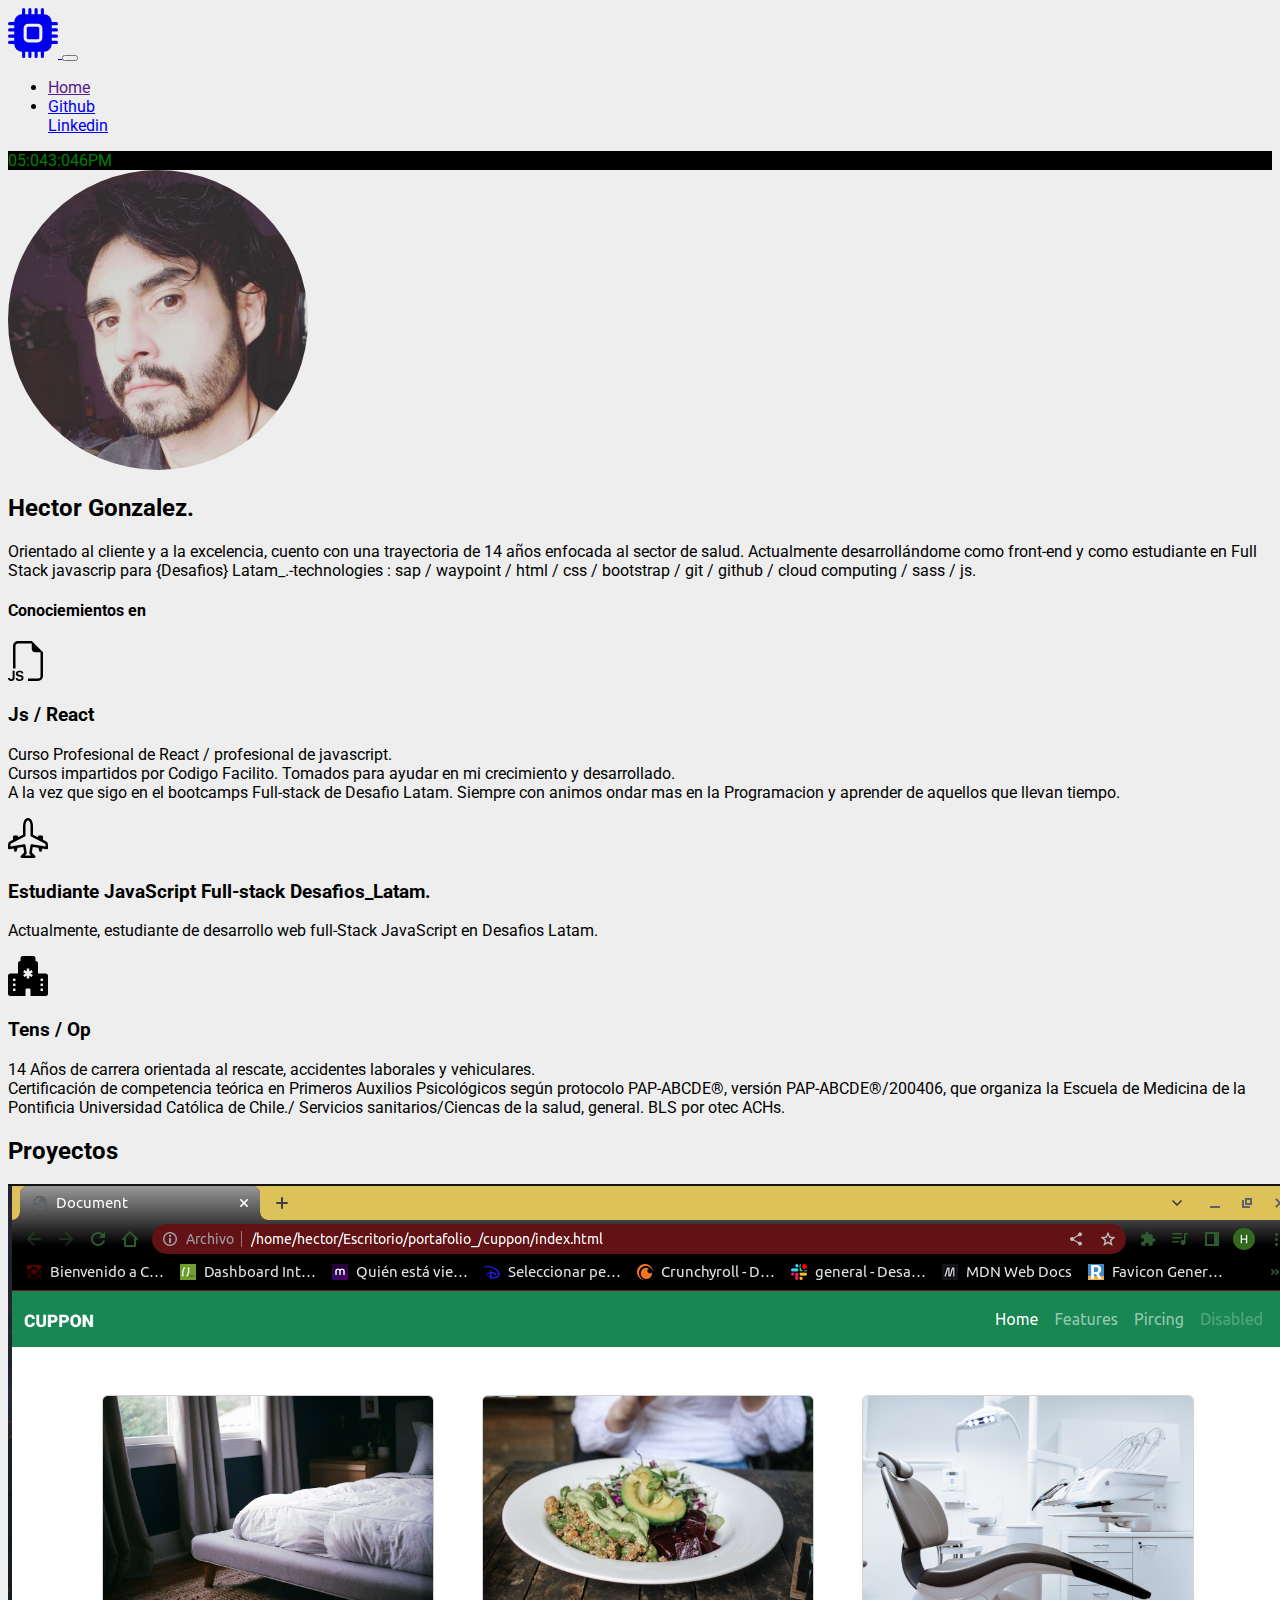
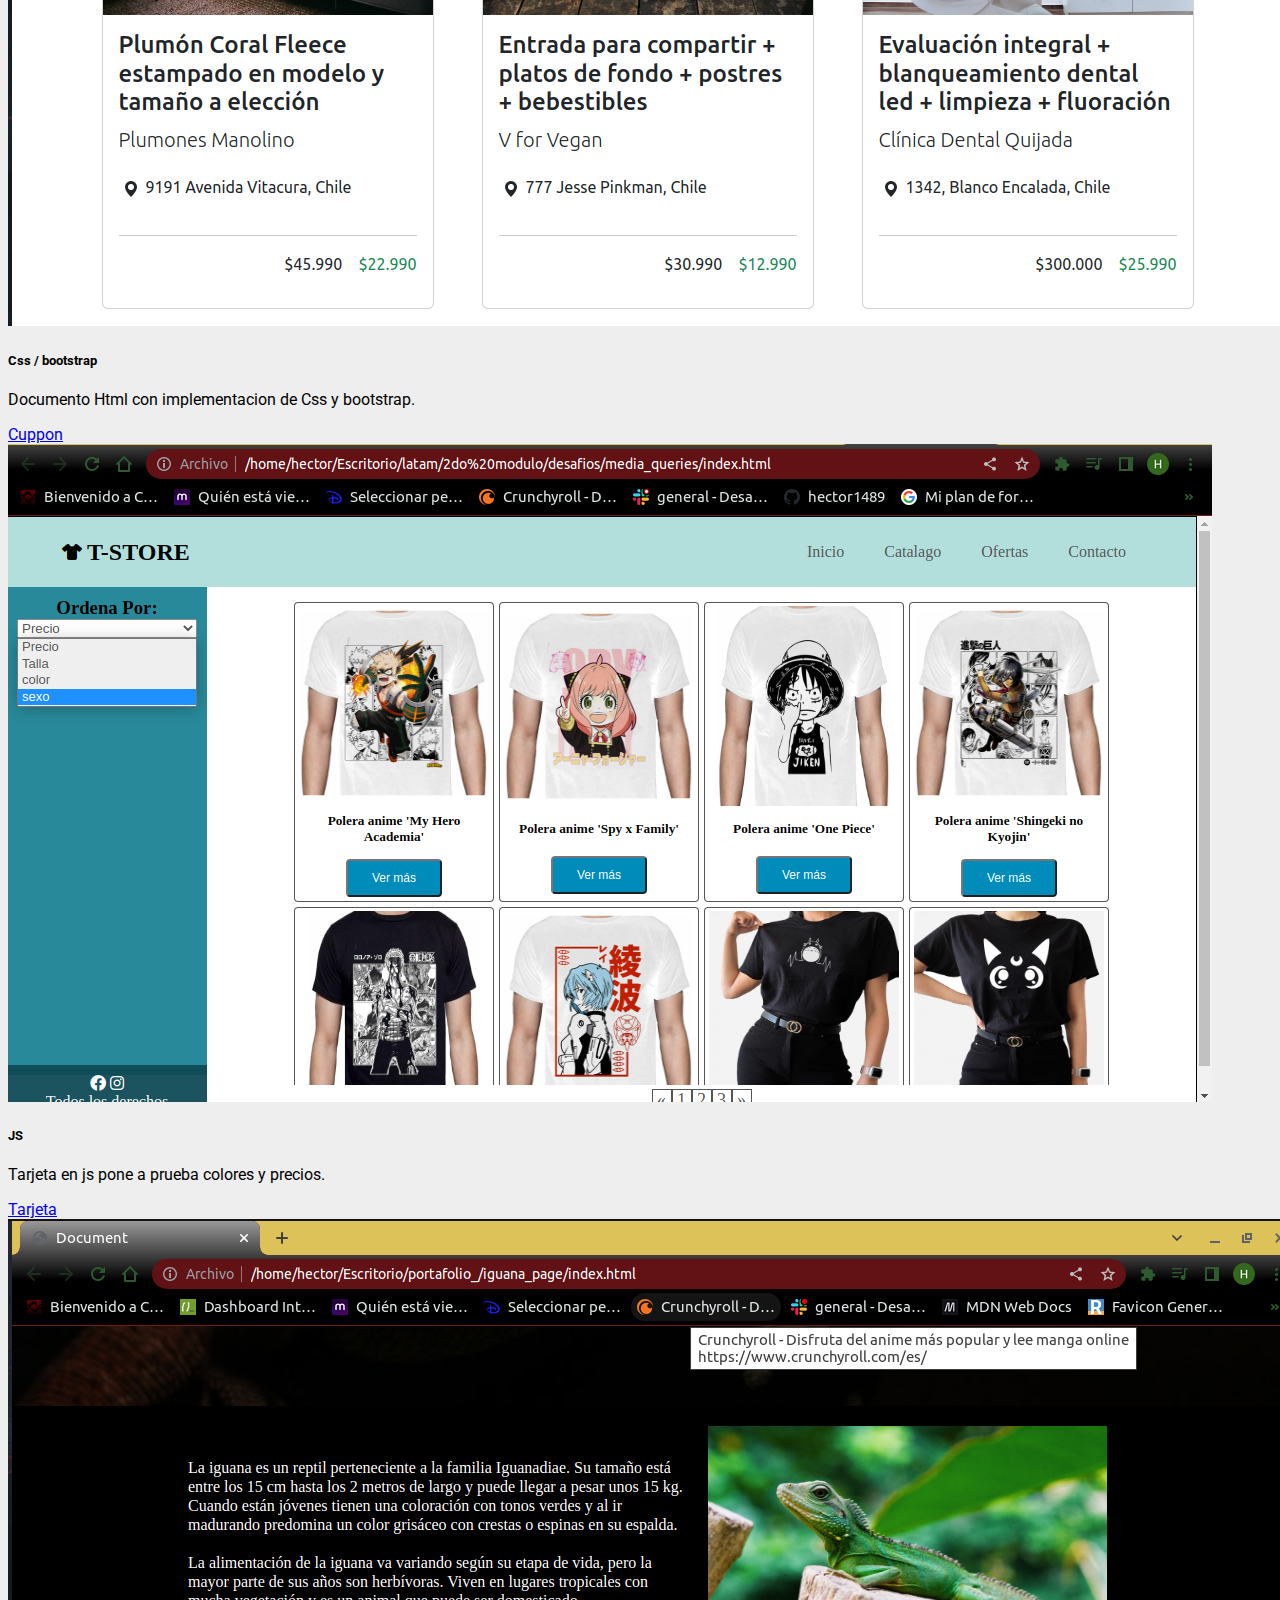
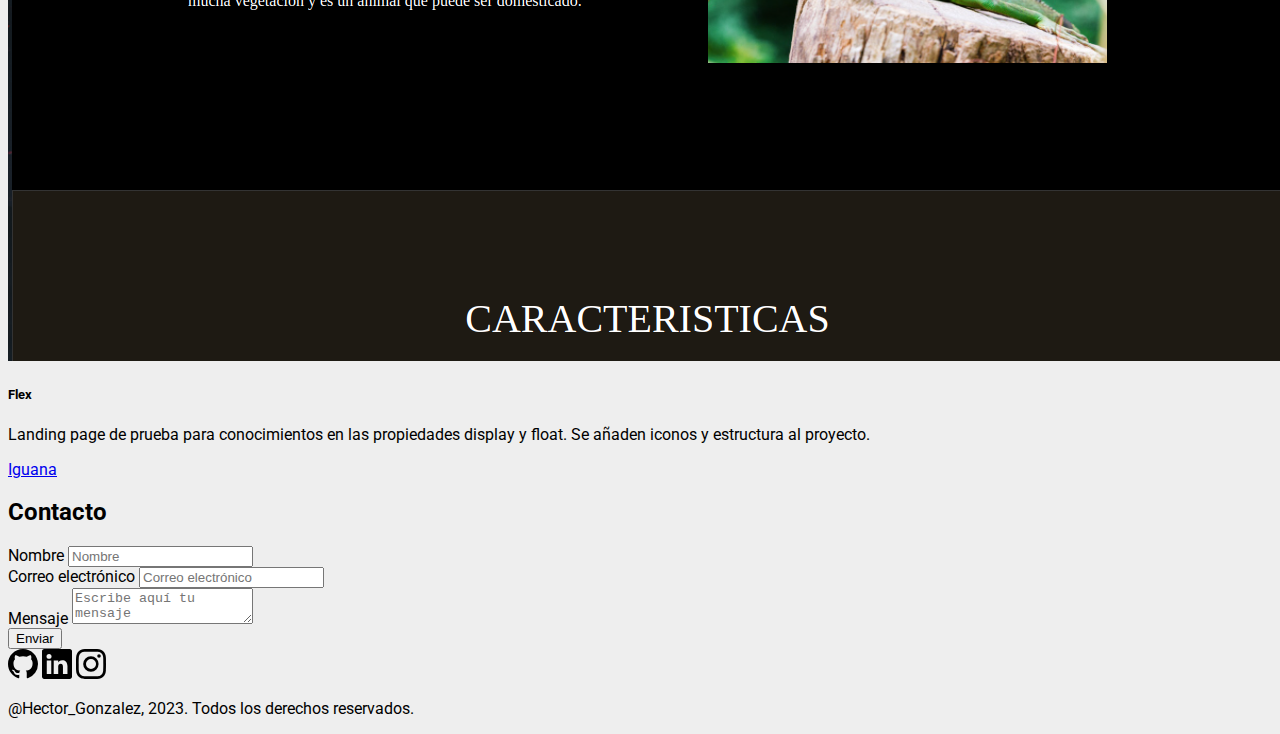
==== index.html @ 6814406b "actualizacion de portafolio" ====
<!DOCTYPE html>
<html lang="es">

<head>
    <meta charset="UTF-8">
    <meta name="viewport" content="width=device-width, initial-scale=1.0">
    <link href="https://fonts.googleapis.com/css2?family=Roboto:ital,wght@0,300;0,400;1,500&display=swap"
        rel="stylesheet">
    <link href="https://cdn.jsdelivr.net/npm/bootstrap@5.3.0-alpha3/dist/css/bootstrap.min.css" rel="stylesheet"
        integrity="sha384-KK94CHFLLe+nY2dmCWGMq91rCGa5gtU4mk92HdvYe+M/SXH301p5ILy+dN9+nJOZ" crossorigin="anonymous">
    <link rel="stylesheet" href="assets/css/style.css">
    <title>Portafolio</title>
</head>

<body>
    <nav class="navbar navbar-expand-lg navbar-dark bg-dark static-top">
        <div class="container-fluid">
            <a class="navbar-brand ps-4" href="#" alt="Code logo">
                <svg xmlns="http://www.w3.org/2000/svg" width="50" height="50" fill="currentColor" class="bi bi-cpu-fill" viewBox="0 0 16 16">
                    <path d="M6.5 6a.5.5 0 0 0-.5.5v3a.5.5 0 0 0 .5.5h3a.5.5 0 0 0 .5-.5v-3a.5.5 0 0 0-.5-.5h-3z"/>
                    <path d="M5.5.5a.5.5 0 0 0-1 0V2A2.5 2.5 0 0 0 2 4.5H.5a.5.5 0 0 0 0 1H2v1H.5a.5.5 0 0 0 0 1H2v1H.5a.5.5 0 0 0 0 1H2v1H.5a.5.5 0 0 0 0 1H2A2.5 2.5 0 0 0 4.5 14v1.5a.5.5 0 0 0 1 0V14h1v1.5a.5.5 0 0 0 1 0V14h1v1.5a.5.5 0 0 0 1 0V14h1v1.5a.5.5 0 0 0 1 0V14a2.5 2.5 0 0 0 2.5-2.5h1.5a.5.5 0 0 0 0-1H14v-1h1.5a.5.5 0 0 0 0-1H14v-1h1.5a.5.5 0 0 0 0-1H14v-1h1.5a.5.5 0 0 0 0-1H14A2.5 2.5 0 0 0 11.5 2V.5a.5.5 0 0 0-1 0V2h-1V.5a.5.5 0 0 0-1 0V2h-1V.5a.5.5 0 0 0-1 0V2h-1V.5zm1 4.5h3A1.5 1.5 0 0 1 11 6.5v3A1.5 1.5 0 0 1 9.5 11h-3A1.5 1.5 0 0 1 5 9.5v-3A1.5 1.5 0 0 1 6.5 5z"/>
                  </svg>
            </a>
            <button class="navbar-toggler" type="button" data-bs-toggle="collapse"
                data-bs-target="#navbarSupportedContent" aria-controls="navbarSupportedContent" aria-expanded="false"
                aria-label="Toggle navigation">
                <span class="navbar-toggler-icon"></span>
            </button>
            <div class="collapse navbar-collapse" id="navbarSupportedContent">
                <ul class="navbar-nav ms-auto mb-2 mb-lg-0 fs-5">
                    <li class="nav-item ">
                        <a class="nav-link text-light" aria-current="page" href="">Home</a>
                    </li>
                    <li class="nav-item">
                        <a class="nav-link text-light" target="_blank"
                            href="https://github.com/hector1489/hector1489.github.io">Github</a>
                    </li class="nav-item">
                    <a class="nav-link text-light" target="_blank"
                        href="https://www.linkedin.com/in/hector-gonzalez-6ab633256/">Linkedin</a>
                    </li>
                </ul>
            </div>
        </div>
    </nav>
    <!-- HEADER  -->
    <header class="text-ligth text-end">
        <section class="d-flex flex-row justify-content-center bg-black display-5">
            <div id="DigitalClock" class="Clock"></div>
        </section>
    </header>
    <!-- Content 1 -->
    <section id="About-me" class="container text-center my-5">
        <img class="avatar" src="/assets/img/foto1.jpg" alt="...">
        <h2 class="display-3 fw-bold my-4">Hector Gonzalez.</h2>
        <p class="my-4">
            Orientado al cliente y a la excelencia, cuento con una trayectoria de 14 años enfocada al sector de salud.
            Actualmente desarrollándome como front-end y como estudiante en Full Stack javascrip para {Desafios}
            Latam_.-technologies : sap / waypoint / html / css / bootstrap / git / github / cloud computing / sass / js.
        </p>
        <h4>Conociemientos en</h4>
        <div class="row my-5">
            <div class="col-12 col-md-4">
                <svg xmlns="http://www.w3.org/2000/svg" width="40" height="40" fill="currentColor" class="bi bi-filetype-js" viewBox="0 0 16 16">
                    <path fill-rule="evenodd" d="M14 4.5V14a2 2 0 0 1-2 2H8v-1h4a1 1 0 0 0 1-1V4.5h-2A1.5 1.5 0 0 1 9.5 3V1H4a1 1 0 0 0-1 1v9H2V2a2 2 0 0 1 2-2h5.5L14 4.5ZM3.186 15.29a1.176 1.176 0 0 1-.111-.449h.765a.578.578 0 0 0 .255.384c.07.049.153.087.249.114.095.028.202.041.319.041.164 0 .302-.023.413-.07a.559.559 0 0 0 .255-.193.507.507 0 0 0 .085-.29.387.387 0 0 0-.153-.326c-.101-.08-.255-.144-.462-.193l-.619-.143a1.72 1.72 0 0 1-.539-.214 1.001 1.001 0 0 1-.351-.367 1.068 1.068 0 0 1-.123-.524c0-.244.063-.457.19-.639.127-.181.303-.322.528-.422.224-.1.483-.149.776-.149.305 0 .564.05.78.152.216.102.383.239.5.41.12.17.186.359.2.566h-.75a.56.56 0 0 0-.12-.258.624.624 0 0 0-.247-.181.923.923 0 0 0-.369-.068c-.217 0-.388.05-.513.152a.472.472 0 0 0-.184.384c0 .121.048.22.143.3a.97.97 0 0 0 .405.175l.62.143c.218.05.406.12.566.211.16.09.285.21.375.358.09.148.135.335.135.56 0 .247-.063.466-.188.656a1.216 1.216 0 0 1-.539.439c-.234.105-.52.158-.858.158-.254 0-.476-.03-.665-.09a1.404 1.404 0 0 1-.478-.252 1.13 1.13 0 0 1-.29-.375Zm-3.104-.033A1.32 1.32 0 0 1 0 14.791h.765a.576.576 0 0 0 .073.27.499.499 0 0 0 .454.246c.19 0 .33-.055.422-.164.092-.11.138-.265.138-.466v-2.745h.79v2.725c0 .44-.119.774-.357 1.005-.236.23-.564.345-.984.345a1.59 1.59 0 0 1-.569-.094 1.145 1.145 0 0 1-.407-.266 1.14 1.14 0 0 1-.243-.39Z"/>
                  </svg>
                <h3 class="my-3 fw-bold">Js / React</h3>
                <p class="my-3">
                    Curso Profesional de React / profesional de javascript.
                    <br>
                    Cursos impartidos por Codigo Facilito. Tomados para ayudar en mi crecimiento y desarrollado.
                    <br>
                    A la vez que sigo en el bootcamps Full-stack de Desafio Latam. Siempre con animos ondar mas en la
                    Programacion y aprender de aquellos que llevan tiempo.
                </p>
            </div>
            <div class="col-12 col-md-4">
                <svg xmlns="http://www.w3.org/2000/svg" width="40" height="40" fill="currentColor" class="bi bi-airplane-engines" viewBox="0 0 16 16">
                    <path d="M8 0c-.787 0-1.292.592-1.572 1.151A4.347 4.347 0 0 0 6 3v3.691l-2 1V7.5a.5.5 0 0 0-.5-.5h-1a.5.5 0 0 0-.5.5v1.191l-1.17.585A1.5 1.5 0 0 0 0 10.618V12a.5.5 0 0 0 .582.493l1.631-.272.313.937a.5.5 0 0 0 .948 0l.405-1.214 2.21-.369.375 2.253-1.318 1.318A.5.5 0 0 0 5.5 16h5a.5.5 0 0 0 .354-.854l-1.318-1.318.375-2.253 2.21.369.405 1.214a.5.5 0 0 0 .948 0l.313-.937 1.63.272A.5.5 0 0 0 16 12v-1.382a1.5 1.5 0 0 0-.83-1.342L14 8.691V7.5a.5.5 0 0 0-.5-.5h-1a.5.5 0 0 0-.5.5v.191l-2-1V3c0-.568-.14-1.271-.428-1.849C9.292.591 8.787 0 8 0ZM7 3c0-.432.11-.979.322-1.401C7.542 1.159 7.787 1 8 1c.213 0 .458.158.678.599C8.889 2.02 9 2.569 9 3v4a.5.5 0 0 0 .276.447l5.448 2.724a.5.5 0 0 1 .276.447v.792l-5.418-.903a.5.5 0 0 0-.575.41l-.5 3a.5.5 0 0 0 .14.437l.646.646H6.707l.647-.646a.5.5 0 0 0 .14-.436l-.5-3a.5.5 0 0 0-.576-.411L1 11.41v-.792a.5.5 0 0 1 .276-.447l5.448-2.724A.5.5 0 0 0 7 7V3Z"/>
                  </svg>
                <h3 class="my-3 fw-bold">Estudiante JavaScript Full-stack Desafios_Latam.</h3>
                <p class="my-3">
                    Actualmente, estudiante de desarrollo web full-Stack JavaScript en Desafios Latam.
                </p>
            </div>
            <div class="col-12 col-md-4">
                <svg xmlns="http://www.w3.org/2000/svg" width="40" height="40" fill="currentColor" class="bi bi-hospital-fill" viewBox="0 0 16 16">
                    <path d="M6 0a1 1 0 0 0-1 1v1a1 1 0 0 0-1 1v4H1a1 1 0 0 0-1 1v7a1 1 0 0 0 1 1h6v-2.5a.5.5 0 0 1 .5-.5h1a.5.5 0 0 1 .5.5V16h6a1 1 0 0 0 1-1V8a1 1 0 0 0-1-1h-3V3a1 1 0 0 0-1-1V1a1 1 0 0 0-1-1H6Zm2.5 5.034v1.1l.953-.55.5.867L9 7l.953.55-.5.866-.953-.55v1.1h-1v-1.1l-.953.55-.5-.866L7 7l-.953-.55.5-.866.953.55v-1.1h1ZM2.25 9h.5a.25.25 0 0 1 .25.25v.5a.25.25 0 0 1-.25.25h-.5A.25.25 0 0 1 2 9.75v-.5A.25.25 0 0 1 2.25 9Zm0 2h.5a.25.25 0 0 1 .25.25v.5a.25.25 0 0 1-.25.25h-.5a.25.25 0 0 1-.25-.25v-.5a.25.25 0 0 1 .25-.25ZM2 13.25a.25.25 0 0 1 .25-.25h.5a.25.25 0 0 1 .25.25v.5a.25.25 0 0 1-.25.25h-.5a.25.25 0 0 1-.25-.25v-.5ZM13.25 9h.5a.25.25 0 0 1 .25.25v.5a.25.25 0 0 1-.25.25h-.5a.25.25 0 0 1-.25-.25v-.5a.25.25 0 0 1 .25-.25ZM13 11.25a.25.25 0 0 1 .25-.25h.5a.25.25 0 0 1 .25.25v.5a.25.25 0 0 1-.25.25h-.5a.25.25 0 0 1-.25-.25v-.5Zm.25 1.75h.5a.25.25 0 0 1 .25.25v.5a.25.25 0 0 1-.25.25h-.5a.25.25 0 0 1-.25-.25v-.5a.25.25 0 0 1 .25-.25Z"/>
                  </svg>
                <h3 class="my-3 fw-bold">Tens / Op</h3>
                <p class="my-3">
                    14 Años de carrera orientada al rescate, accidentes laborales y vehiculares.
                    <br>
                    Certificación de competencia teórica en
                    Primeros Auxilios Psicológicos según protocolo PAP-ABCDE®, versión PAP-ABCDE®/200406, que
                    organiza la Escuela de Medicina de la Pontificia Universidad Católica de Chile./ Servicios sanitarios/Ciencas de la salud,
                    general. BLS por otec ACHs.
                </p>
            </div>
        </div>
    </section>
    <!-- CONTENT 2 -->
    <section id="Personal-work" class="my-5 p-5 bg-black">
        <h2 class="display-4 fw-bold text-center text-light mb-3">Proyectos</h2>
        <div class="row">
            <div class="col-12 col-sm-4 py-2">
                <div class="card text-center">
                    <img src="assets/img/Captura desde 2023-02-01 21-04-52.png" class="card-img-top border"
                        alt="Html Cv">
                    <div class="card-body">
                        <h5 class="card-title fw-bold ">Css / bootstrap</h5>
                        <p class="card-text">
                            Documento Html con implementacion de Css y bootstrap.
                        </p>
                        <a href="https://github.com/hector1489/cuppon"
                            class="btn btn-dark btn-lg text-light btn-outline-secondary" tabindex="-1" role="button"
                            aria-disabled="true" target="_blank">
                        Cuppon
                        </a>
                    </div>
                </div>
            </div>
            <div class="col-12 col-sm-4 py-2">
                <div class="card text-center">
                    <img src="/assets/img/t.store.png" class="card-img-top border" alt="Bootstrap image">
                    <div class="card-body">
                        <h5 class="card-title fw-bold ">JS</h5>
                        <p class="card-text">
                            Tarjeta en js pone a prueba colores y precios.
                        </p>
                        <a href="#"
                            class="btn btn-dark btn-lg text-light btn-outline-secondary" tabindex="-1" role="button"
                            aria-disabled="true" target="_blank">
                            Tarjeta
                        </a>
                    </div>
                </div>
            </div>
            <div class="col-12 col-sm-4 py-2">
                <div class="card text-center">
                    <img src="assets/img/Captura desde 2023-02-01 21-06-30.png" class="card-img-top border"
                        alt="Iguana page">
                    <div class="card-body">
                        <h5 class="card-title fw-bold">
                            Flex</h5>
                        <p class="card-text">
                            Landing page de prueba para conocimientos en las propiedades display y float. Se añaden iconos y estructura al proyecto.
                        </p>
                        <a href="https://github.com/GustavoMoralesGa/iguanapage"
                            class="btn btn-dark btn-lg text-light btn-outline-secondary" tabindex="-1" role="button"
                            aria-disabled="true" target="_blank">
                            Iguana
                        </a>
                    </div>
                </div>
            </div>
        </div>
    </section>
    <!-- CONTENT 3 -->
    <section class="container my-5">
        <h2 class="display-4 fw-bold text-center my-4">Contacto</h2>
        <form>
            <div class="form-group mb-4">
                <label class="mb-2">Nombre</label>
                <input class="form-control" placeholder="Nombre">
            </div>
            <div class="form-group mb-4">
                <label class="mb-2">Correo electrónico</label>
                <input class="form-control" placeholder="Correo electrónico" />
            </div>
            <div class="form-group">
                <label class="mb-2">Mensaje</label>
                <textarea class="form-control" placeholder="Escribe aquí tu mensaje"></textarea>
            </div>
            <div class="my-3 text-end">
                <button class="btn btn-lg btn-dark text-light btn-outline-secondary">Enviar</button>
            </div>
        </form>
        <!--Links-->
        <div class="fa-3x text-center color-dark">
            <a class="social-icon pe-2" href="https://github.com/hector1489/hector1489.github.io" target="_blank">
                <svg xmlns="http://www.w3.org/2000/svg" width="30" height="30" fill="currentColor" class="bi bi-github" viewBox="0 0 16 16">
                    <path d="M8 0C3.58 0 0 3.58 0 8c0 3.54 2.29 6.53 5.47 7.59.4.07.55-.17.55-.38 0-.19-.01-.82-.01-1.49-2.01.37-2.53-.49-2.69-.94-.09-.23-.48-.94-.82-1.13-.28-.15-.68-.52-.01-.53.63-.01 1.08.58 1.23.82.72 1.21 1.87.87 2.33.66.07-.52.28-.87.51-1.07-1.78-.2-3.64-.89-3.64-3.95 0-.87.31-1.59.82-2.15-.08-.2-.36-1.02.08-2.12 0 0 .67-.21 2.2.82.64-.18 1.32-.27 2-.27.68 0 1.36.09 2 .27 1.53-1.04 2.2-.82 2.2-.82.44 1.1.16 1.92.08 2.12.51.56.82 1.27.82 2.15 0 3.07-1.87 3.75-3.65 3.95.29.25.54.73.54 1.48 0 1.07-.01 1.93-.01 2.2 0 .21.15.46.55.38A8.012 8.012 0 0 0 16 8c0-4.42-3.58-8-8-8z"/>
                  </svg>
            </a>
            <a class="social-icon ps-2" href="https://www.linkedin.com/in/hector-gonzalez-6ab633256/" target="_blank">
                <svg xmlns="http://www.w3.org/2000/svg" width="30" height="30" fill="currentColor" class="bi bi-linkedin" viewBox="0 0 16 16">
                    <path d="M0 1.146C0 .513.526 0 1.175 0h13.65C15.474 0 16 .513 16 1.146v13.708c0 .633-.526 1.146-1.175 1.146H1.175C.526 16 0 15.487 0 14.854V1.146zm4.943 12.248V6.169H2.542v7.225h2.401zm-1.2-8.212c.837 0 1.358-.554 1.358-1.248-.015-.709-.52-1.248-1.342-1.248-.822 0-1.359.54-1.359 1.248 0 .694.521 1.248 1.327 1.248h.016zm4.908 8.212V9.359c0-.216.016-.432.08-.586.173-.431.568-.878 1.232-.878.869 0 1.216.662 1.216 1.634v3.865h2.401V9.25c0-2.22-1.184-3.252-2.764-3.252-1.274 0-1.845.7-2.165 1.193v.025h-.016a5.54 5.54 0 0 1 .016-.025V6.169h-2.4c.03.678 0 7.225 0 7.225h2.4z"/>
                  </svg>
            </a>
            <a class="social-icon ps-2" href="https://www.instagram.com/agratbatmalath/" target="_blank">
                <svg xmlns="http://www.w3.org/2000/svg" width="30" height="30" fill="currentColor" class="bi bi-instagram" viewBox="0 0 16 16">
                    <path d="M8 0C5.829 0 5.556.01 4.703.048 3.85.088 3.269.222 2.76.42a3.917 3.917 0 0 0-1.417.923A3.927 3.927 0 0 0 .42 2.76C.222 3.268.087 3.85.048 4.7.01 5.555 0 5.827 0 8.001c0 2.172.01 2.444.048 3.297.04.852.174 1.433.372 1.942.205.526.478.972.923 1.417.444.445.89.719 1.416.923.51.198 1.09.333 1.942.372C5.555 15.99 5.827 16 8 16s2.444-.01 3.298-.048c.851-.04 1.434-.174 1.943-.372a3.916 3.916 0 0 0 1.416-.923c.445-.445.718-.891.923-1.417.197-.509.332-1.09.372-1.942C15.99 10.445 16 10.173 16 8s-.01-2.445-.048-3.299c-.04-.851-.175-1.433-.372-1.941a3.926 3.926 0 0 0-.923-1.417A3.911 3.911 0 0 0 13.24.42c-.51-.198-1.092-.333-1.943-.372C10.443.01 10.172 0 7.998 0h.003zm-.717 1.442h.718c2.136 0 2.389.007 3.232.046.78.035 1.204.166 1.486.275.373.145.64.319.92.599.28.28.453.546.598.92.11.281.24.705.275 1.485.039.843.047 1.096.047 3.231s-.008 2.389-.047 3.232c-.035.78-.166 1.203-.275 1.485a2.47 2.47 0 0 1-.599.919c-.28.28-.546.453-.92.598-.28.11-.704.24-1.485.276-.843.038-1.096.047-3.232.047s-2.39-.009-3.233-.047c-.78-.036-1.203-.166-1.485-.276a2.478 2.478 0 0 1-.92-.598 2.48 2.48 0 0 1-.6-.92c-.109-.281-.24-.705-.275-1.485-.038-.843-.046-1.096-.046-3.233 0-2.136.008-2.388.046-3.231.036-.78.166-1.204.276-1.486.145-.373.319-.64.599-.92.28-.28.546-.453.92-.598.282-.11.705-.24 1.485-.276.738-.034 1.024-.044 2.515-.045v.002zm4.988 1.328a.96.96 0 1 0 0 1.92.96.96 0 0 0 0-1.92zm-4.27 1.122a4.109 4.109 0 1 0 0 8.217 4.109 4.109 0 0 0 0-8.217zm0 1.441a2.667 2.667 0 1 1 0 5.334 2.667 2.667 0 0 1 0-5.334z"/>
                  </svg>
            </a>
        </div>
    </section>
    <!-- FOOTER -->
    <footer class="bg-dark text-center text-light p-4">
        <p class="mb-0">@Hector_Gonzalez, 2023. Todos los derechos reservados.</p>
    </footer>
    <!-- script js -->
    <script src="assets/js/main.js"></script>
</body>





</html>
---- assets/css/style.css ----
body {
    font-family: 'Roboto', sans-serif;
    background-color: rgb(238, 238, 238);
}

/* HEADER */
.Clock {
    color: green;
    background-color: black;
}
.social-icon {
    color: black;
    transition: color 0.2s;
    text-decoration: none;
}

.social-icon:hover {
    color: #6771ca;
}
.avatar {
    width: 300px;
    height: 300px;
    border-radius: 50%;
}
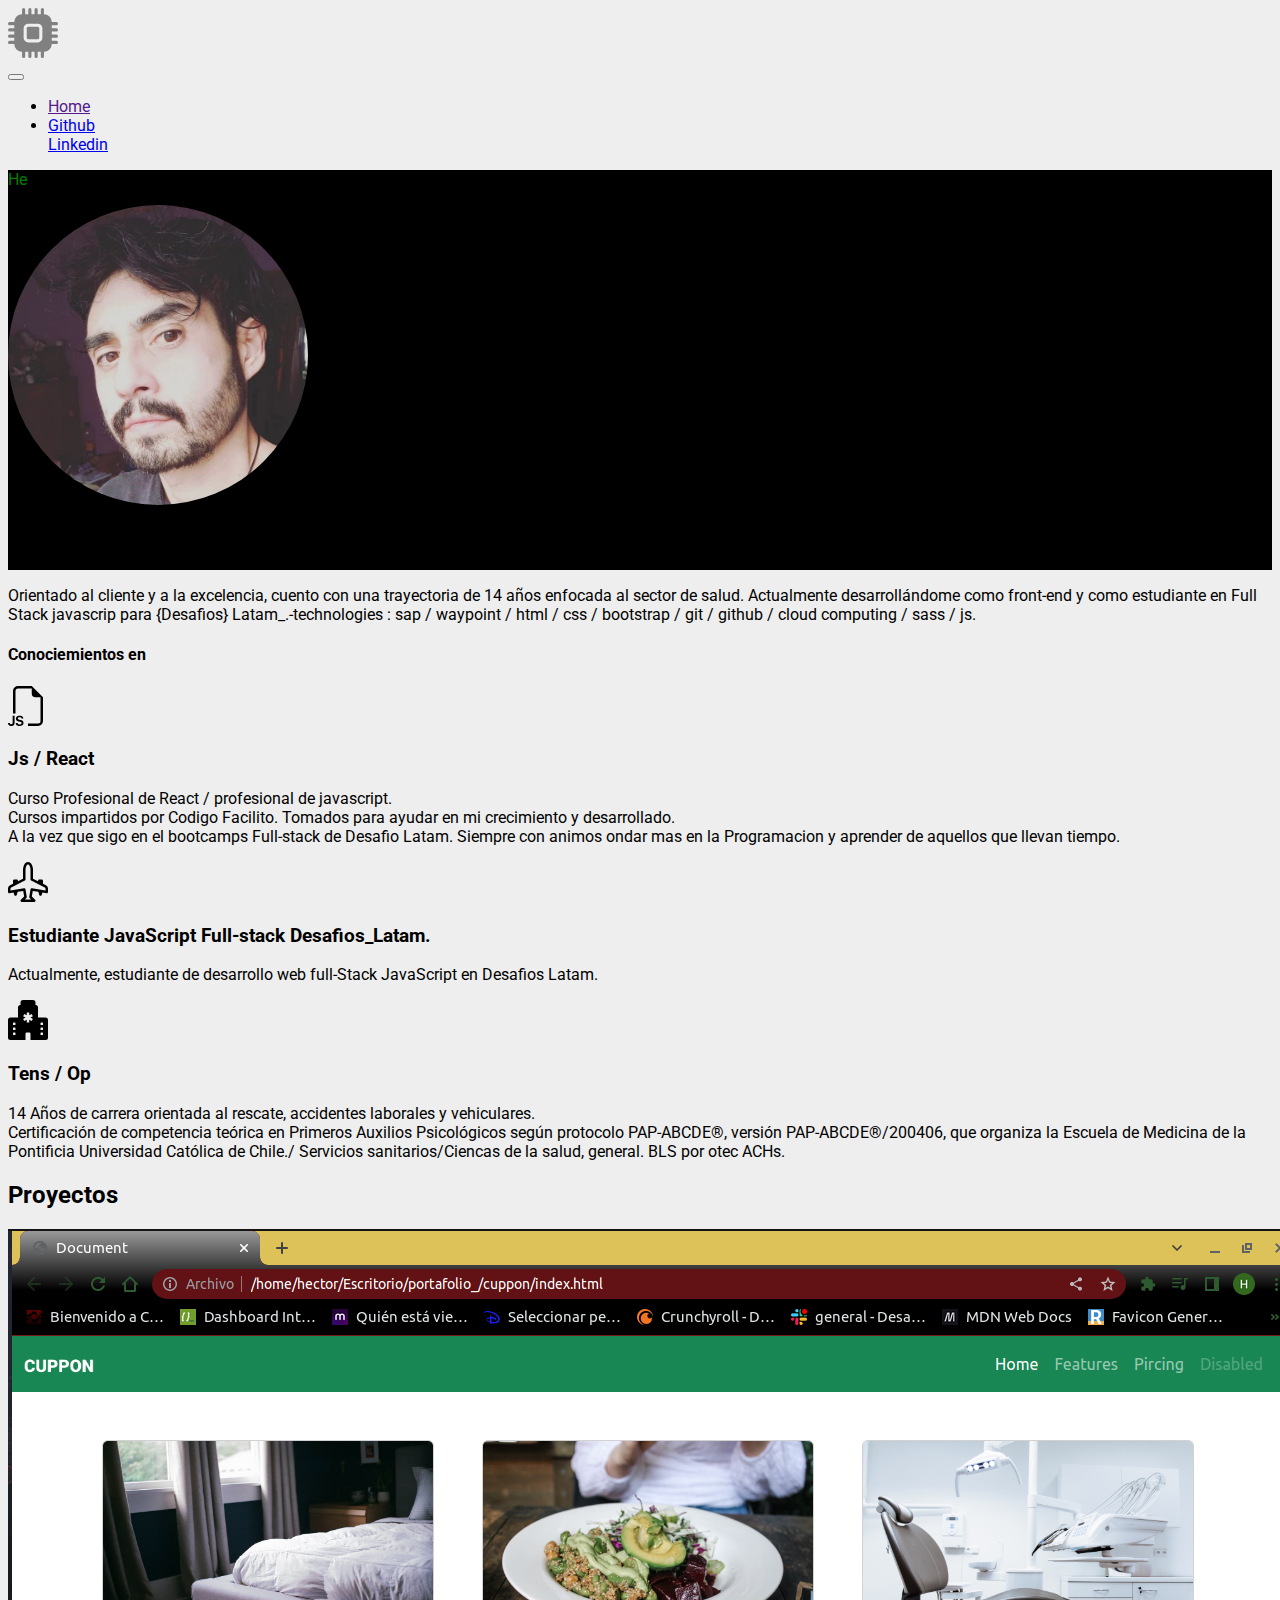
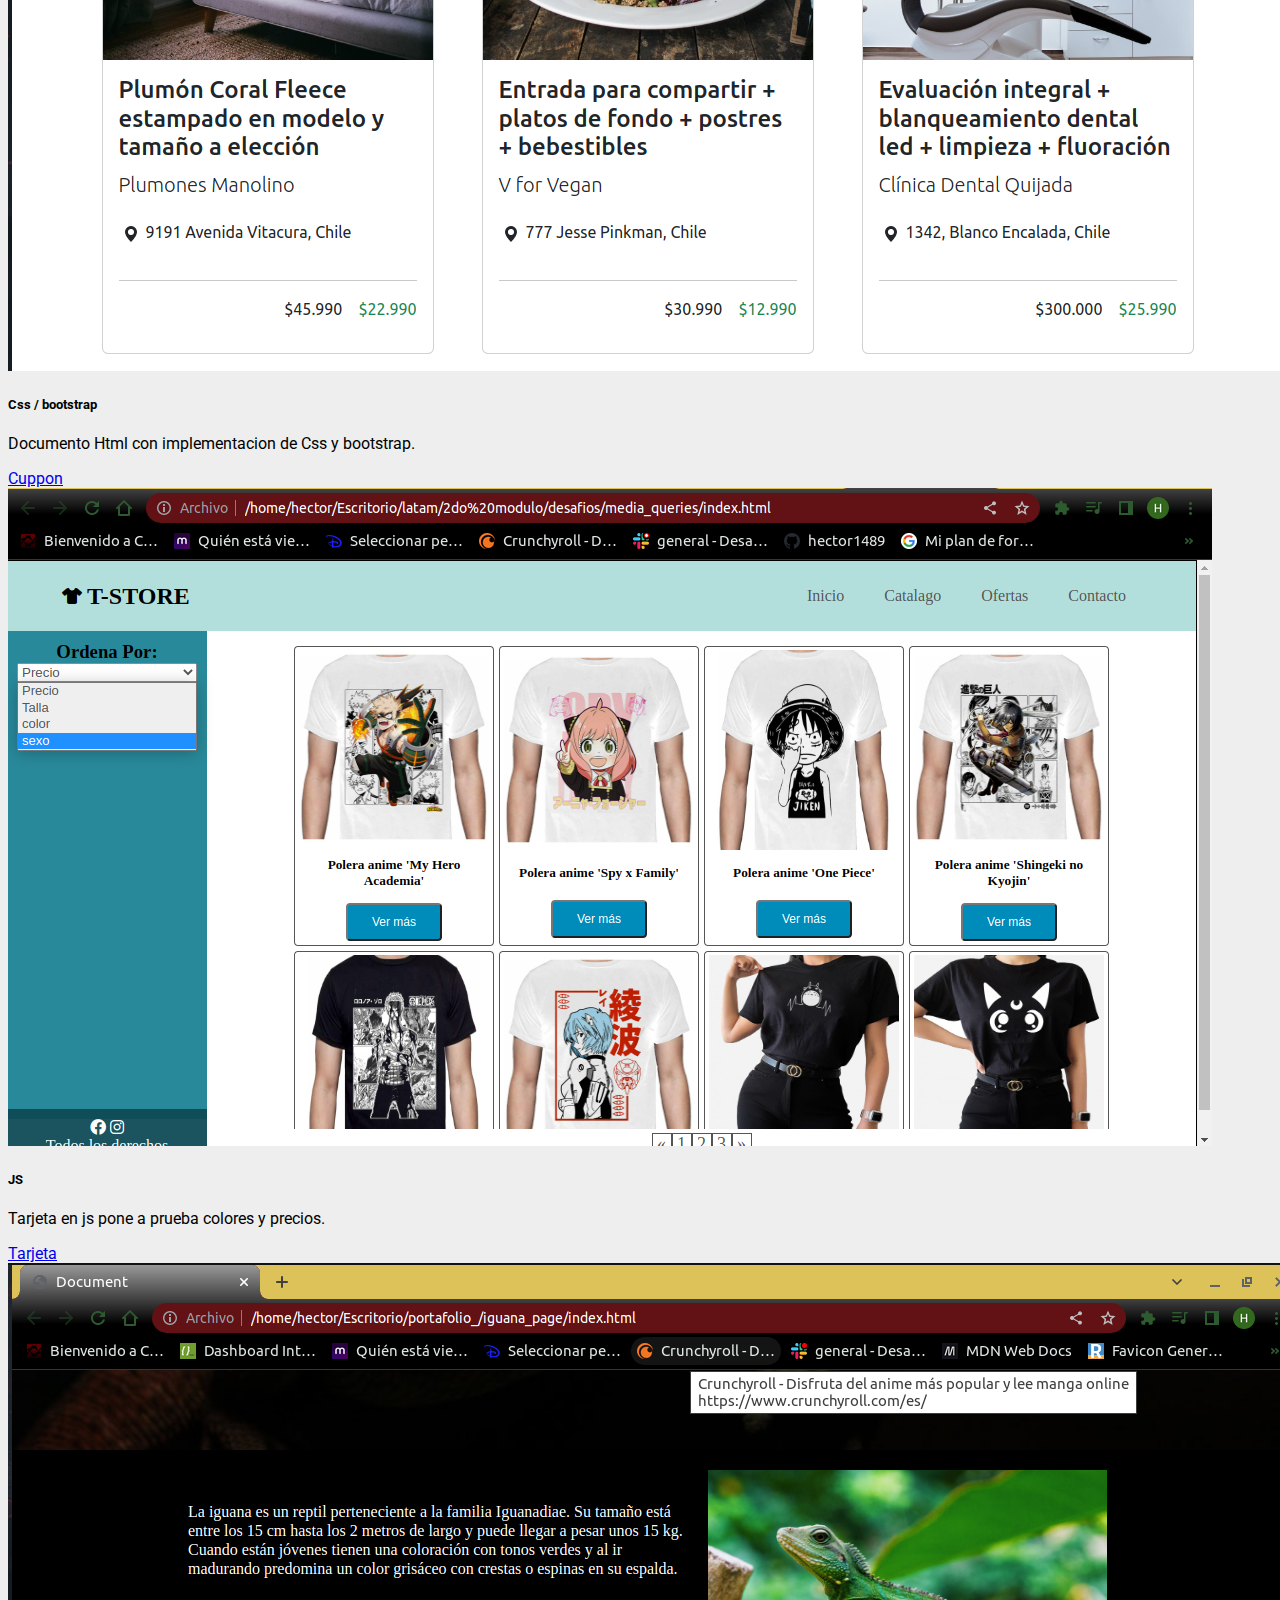
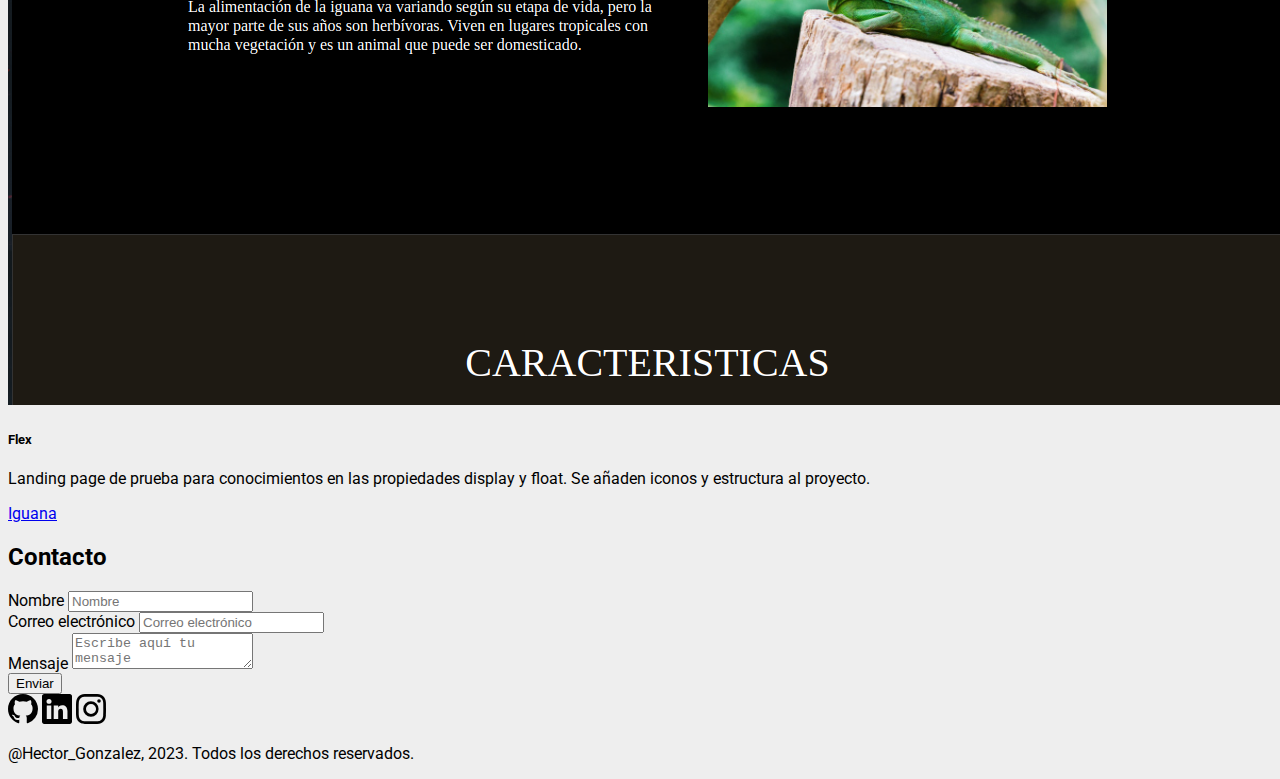
==== commit 9a101a02: "actualizacion2" ====
--- a/index.html
+++ b/index.html
@@ -8,6 +8,7 @@
         rel="stylesheet">
     <link href="https://cdn.jsdelivr.net/npm/bootstrap@5.3.0-alpha3/dist/css/bootstrap.min.css" rel="stylesheet"
         integrity="sha384-KK94CHFLLe+nY2dmCWGMq91rCGa5gtU4mk92HdvYe+M/SXH301p5ILy+dN9+nJOZ" crossorigin="anonymous">
+
     <link rel="stylesheet" href="assets/css/style.css">
     <title>Portafolio</title>
 </head>
@@ -16,10 +17,14 @@
     <nav class="navbar navbar-expand-lg navbar-dark bg-dark static-top">
         <div class="container-fluid">
             <a class="navbar-brand ps-4" href="#" alt="Code logo">
-                <svg xmlns="http://www.w3.org/2000/svg" width="50" height="50" fill="currentColor" class="bi bi-cpu-fill" viewBox="0 0 16 16">
-                    <path d="M6.5 6a.5.5 0 0 0-.5.5v3a.5.5 0 0 0 .5.5h3a.5.5 0 0 0 .5-.5v-3a.5.5 0 0 0-.5-.5h-3z"/>
-                    <path d="M5.5.5a.5.5 0 0 0-1 0V2A2.5 2.5 0 0 0 2 4.5H.5a.5.5 0 0 0 0 1H2v1H.5a.5.5 0 0 0 0 1H2v1H.5a.5.5 0 0 0 0 1H2v1H.5a.5.5 0 0 0 0 1H2A2.5 2.5 0 0 0 4.5 14v1.5a.5.5 0 0 0 1 0V14h1v1.5a.5.5 0 0 0 1 0V14h1v1.5a.5.5 0 0 0 1 0V14h1v1.5a.5.5 0 0 0 1 0V14a2.5 2.5 0 0 0 2.5-2.5h1.5a.5.5 0 0 0 0-1H14v-1h1.5a.5.5 0 0 0 0-1H14v-1h1.5a.5.5 0 0 0 0-1H14v-1h1.5a.5.5 0 0 0 0-1H14A2.5 2.5 0 0 0 11.5 2V.5a.5.5 0 0 0-1 0V2h-1V.5a.5.5 0 0 0-1 0V2h-1V.5a.5.5 0 0 0-1 0V2h-1V.5zm1 4.5h3A1.5 1.5 0 0 1 11 6.5v3A1.5 1.5 0 0 1 9.5 11h-3A1.5 1.5 0 0 1 5 9.5v-3A1.5 1.5 0 0 1 6.5 5z"/>
-                  </svg>
+                <div class="logo-icon" id="logo1">
+                    <svg xmlns="http://www.w3.org/2000/svg" width="50" height="50" fill="currentColor"
+                    class="bi bi-cpu-fill" viewBox="0 0 16 16">
+                    <path d="M6.5 6a.5.5 0 0 0-.5.5v3a.5.5 0 0 0 .5.5h3a.5.5 0 0 0 .5-.5v-3a.5.5 0 0 0-.5-.5h-3z" />
+                    <path
+                        d="M5.5.5a.5.5 0 0 0-1 0V2A2.5 2.5 0 0 0 2 4.5H.5a.5.5 0 0 0 0 1H2v1H.5a.5.5 0 0 0 0 1H2v1H.5a.5.5 0 0 0 0 1H2v1H.5a.5.5 0 0 0 0 1H2A2.5 2.5 0 0 0 4.5 14v1.5a.5.5 0 0 0 1 0V14h1v1.5a.5.5 0 0 0 1 0V14h1v1.5a.5.5 0 0 0 1 0V14h1v1.5a.5.5 0 0 0 1 0V14a2.5 2.5 0 0 0 2.5-2.5h1.5a.5.5 0 0 0 0-1H14v-1h1.5a.5.5 0 0 0 0-1H14v-1h1.5a.5.5 0 0 0 0-1H14v-1h1.5a.5.5 0 0 0 0-1H14A2.5 2.5 0 0 0 11.5 2V.5a.5.5 0 0 0-1 0V2h-1V.5a.5.5 0 0 0-1 0V2h-1V.5a.5.5 0 0 0-1 0V2h-1V.5zm1 4.5h3A1.5 1.5 0 0 1 11 6.5v3A1.5 1.5 0 0 1 9.5 11h-3A1.5 1.5 0 0 1 5 9.5v-3A1.5 1.5 0 0 1 6.5 5z" />
+                </svg>
+                </div>
             </a>
             <button class="navbar-toggler" type="button" data-bs-toggle="collapse"
                 data-bs-target="#navbarSupportedContent" aria-controls="navbarSupportedContent" aria-expanded="false"
@@ -43,15 +48,12 @@
         </div>
     </nav>
     <!-- HEADER  -->
-    <header class="text-ligth text-end">
-        <section class="d-flex flex-row justify-content-center bg-black display-5">
-            <div id="DigitalClock" class="Clock"></div>
-        </section>
-    </header>
+    <div class="d-flex justify-content-around align-items-center" id="header1">
+        <p class="fs-4" id="pName"></p>
+        <img class="avatar" src="assets/img/foto1.jpg" alt="">
+    </div>
     <!-- Content 1 -->
     <section id="About-me" class="container text-center my-5">
-        <img class="avatar" src="/assets/img/foto1.jpg" alt="...">
-        <h2 class="display-3 fw-bold my-4">Hector Gonzalez.</h2>
         <p class="my-4">
             Orientado al cliente y a la excelencia, cuento con una trayectoria de 14 años enfocada al sector de salud.
             Actualmente desarrollándome como front-end y como estudiante en Full Stack javascrip para {Desafios}
@@ -60,9 +62,11 @@
         <h4>Conociemientos en</h4>
         <div class="row my-5">
             <div class="col-12 col-md-4">
-                <svg xmlns="http://www.w3.org/2000/svg" width="40" height="40" fill="currentColor" class="bi bi-filetype-js" viewBox="0 0 16 16">
-                    <path fill-rule="evenodd" d="M14 4.5V14a2 2 0 0 1-2 2H8v-1h4a1 1 0 0 0 1-1V4.5h-2A1.5 1.5 0 0 1 9.5 3V1H4a1 1 0 0 0-1 1v9H2V2a2 2 0 0 1 2-2h5.5L14 4.5ZM3.186 15.29a1.176 1.176 0 0 1-.111-.449h.765a.578.578 0 0 0 .255.384c.07.049.153.087.249.114.095.028.202.041.319.041.164 0 .302-.023.413-.07a.559.559 0 0 0 .255-.193.507.507 0 0 0 .085-.29.387.387 0 0 0-.153-.326c-.101-.08-.255-.144-.462-.193l-.619-.143a1.72 1.72 0 0 1-.539-.214 1.001 1.001 0 0 1-.351-.367 1.068 1.068 0 0 1-.123-.524c0-.244.063-.457.19-.639.127-.181.303-.322.528-.422.224-.1.483-.149.776-.149.305 0 .564.05.78.152.216.102.383.239.5.41.12.17.186.359.2.566h-.75a.56.56 0 0 0-.12-.258.624.624 0 0 0-.247-.181.923.923 0 0 0-.369-.068c-.217 0-.388.05-.513.152a.472.472 0 0 0-.184.384c0 .121.048.22.143.3a.97.97 0 0 0 .405.175l.62.143c.218.05.406.12.566.211.16.09.285.21.375.358.09.148.135.335.135.56 0 .247-.063.466-.188.656a1.216 1.216 0 0 1-.539.439c-.234.105-.52.158-.858.158-.254 0-.476-.03-.665-.09a1.404 1.404 0 0 1-.478-.252 1.13 1.13 0 0 1-.29-.375Zm-3.104-.033A1.32 1.32 0 0 1 0 14.791h.765a.576.576 0 0 0 .073.27.499.499 0 0 0 .454.246c.19 0 .33-.055.422-.164.092-.11.138-.265.138-.466v-2.745h.79v2.725c0 .44-.119.774-.357 1.005-.236.23-.564.345-.984.345a1.59 1.59 0 0 1-.569-.094 1.145 1.145 0 0 1-.407-.266 1.14 1.14 0 0 1-.243-.39Z"/>
-                  </svg>
+                <svg xmlns="http://www.w3.org/2000/svg" width="40" height="40" fill="currentColor"
+                    class="bi bi-filetype-js" viewBox="0 0 16 16">
+                    <path fill-rule="evenodd"
+                        d="M14 4.5V14a2 2 0 0 1-2 2H8v-1h4a1 1 0 0 0 1-1V4.5h-2A1.5 1.5 0 0 1 9.5 3V1H4a1 1 0 0 0-1 1v9H2V2a2 2 0 0 1 2-2h5.5L14 4.5ZM3.186 15.29a1.176 1.176 0 0 1-.111-.449h.765a.578.578 0 0 0 .255.384c.07.049.153.087.249.114.095.028.202.041.319.041.164 0 .302-.023.413-.07a.559.559 0 0 0 .255-.193.507.507 0 0 0 .085-.29.387.387 0 0 0-.153-.326c-.101-.08-.255-.144-.462-.193l-.619-.143a1.72 1.72 0 0 1-.539-.214 1.001 1.001 0 0 1-.351-.367 1.068 1.068 0 0 1-.123-.524c0-.244.063-.457.19-.639.127-.181.303-.322.528-.422.224-.1.483-.149.776-.149.305 0 .564.05.78.152.216.102.383.239.5.41.12.17.186.359.2.566h-.75a.56.56 0 0 0-.12-.258.624.624 0 0 0-.247-.181.923.923 0 0 0-.369-.068c-.217 0-.388.05-.513.152a.472.472 0 0 0-.184.384c0 .121.048.22.143.3a.97.97 0 0 0 .405.175l.62.143c.218.05.406.12.566.211.16.09.285.21.375.358.09.148.135.335.135.56 0 .247-.063.466-.188.656a1.216 1.216 0 0 1-.539.439c-.234.105-.52.158-.858.158-.254 0-.476-.03-.665-.09a1.404 1.404 0 0 1-.478-.252 1.13 1.13 0 0 1-.29-.375Zm-3.104-.033A1.32 1.32 0 0 1 0 14.791h.765a.576.576 0 0 0 .073.27.499.499 0 0 0 .454.246c.19 0 .33-.055.422-.164.092-.11.138-.265.138-.466v-2.745h.79v2.725c0 .44-.119.774-.357 1.005-.236.23-.564.345-.984.345a1.59 1.59 0 0 1-.569-.094 1.145 1.145 0 0 1-.407-.266 1.14 1.14 0 0 1-.243-.39Z" />
+                </svg>
                 <h3 class="my-3 fw-bold">Js / React</h3>
                 <p class="my-3">
                     Curso Profesional de React / profesional de javascript.
@@ -74,33 +78,38 @@
                 </p>
             </div>
             <div class="col-12 col-md-4">
-                <svg xmlns="http://www.w3.org/2000/svg" width="40" height="40" fill="currentColor" class="bi bi-airplane-engines" viewBox="0 0 16 16">
-                    <path d="M8 0c-.787 0-1.292.592-1.572 1.151A4.347 4.347 0 0 0 6 3v3.691l-2 1V7.5a.5.5 0 0 0-.5-.5h-1a.5.5 0 0 0-.5.5v1.191l-1.17.585A1.5 1.5 0 0 0 0 10.618V12a.5.5 0 0 0 .582.493l1.631-.272.313.937a.5.5 0 0 0 .948 0l.405-1.214 2.21-.369.375 2.253-1.318 1.318A.5.5 0 0 0 5.5 16h5a.5.5 0 0 0 .354-.854l-1.318-1.318.375-2.253 2.21.369.405 1.214a.5.5 0 0 0 .948 0l.313-.937 1.63.272A.5.5 0 0 0 16 12v-1.382a1.5 1.5 0 0 0-.83-1.342L14 8.691V7.5a.5.5 0 0 0-.5-.5h-1a.5.5 0 0 0-.5.5v.191l-2-1V3c0-.568-.14-1.271-.428-1.849C9.292.591 8.787 0 8 0ZM7 3c0-.432.11-.979.322-1.401C7.542 1.159 7.787 1 8 1c.213 0 .458.158.678.599C8.889 2.02 9 2.569 9 3v4a.5.5 0 0 0 .276.447l5.448 2.724a.5.5 0 0 1 .276.447v.792l-5.418-.903a.5.5 0 0 0-.575.41l-.5 3a.5.5 0 0 0 .14.437l.646.646H6.707l.647-.646a.5.5 0 0 0 .14-.436l-.5-3a.5.5 0 0 0-.576-.411L1 11.41v-.792a.5.5 0 0 1 .276-.447l5.448-2.724A.5.5 0 0 0 7 7V3Z"/>
-                  </svg>
+                <svg xmlns="http://www.w3.org/2000/svg" width="40" height="40" fill="currentColor"
+                    class="bi bi-airplane-engines" viewBox="0 0 16 16">
+                    <path
+                        d="M8 0c-.787 0-1.292.592-1.572 1.151A4.347 4.347 0 0 0 6 3v3.691l-2 1V7.5a.5.5 0 0 0-.5-.5h-1a.5.5 0 0 0-.5.5v1.191l-1.17.585A1.5 1.5 0 0 0 0 10.618V12a.5.5 0 0 0 .582.493l1.631-.272.313.937a.5.5 0 0 0 .948 0l.405-1.214 2.21-.369.375 2.253-1.318 1.318A.5.5 0 0 0 5.5 16h5a.5.5 0 0 0 .354-.854l-1.318-1.318.375-2.253 2.21.369.405 1.214a.5.5 0 0 0 .948 0l.313-.937 1.63.272A.5.5 0 0 0 16 12v-1.382a1.5 1.5 0 0 0-.83-1.342L14 8.691V7.5a.5.5 0 0 0-.5-.5h-1a.5.5 0 0 0-.5.5v.191l-2-1V3c0-.568-.14-1.271-.428-1.849C9.292.591 8.787 0 8 0ZM7 3c0-.432.11-.979.322-1.401C7.542 1.159 7.787 1 8 1c.213 0 .458.158.678.599C8.889 2.02 9 2.569 9 3v4a.5.5 0 0 0 .276.447l5.448 2.724a.5.5 0 0 1 .276.447v.792l-5.418-.903a.5.5 0 0 0-.575.41l-.5 3a.5.5 0 0 0 .14.437l.646.646H6.707l.647-.646a.5.5 0 0 0 .14-.436l-.5-3a.5.5 0 0 0-.576-.411L1 11.41v-.792a.5.5 0 0 1 .276-.447l5.448-2.724A.5.5 0 0 0 7 7V3Z" />
+                </svg>
                 <h3 class="my-3 fw-bold">Estudiante JavaScript Full-stack Desafios_Latam.</h3>
                 <p class="my-3">
                     Actualmente, estudiante de desarrollo web full-Stack JavaScript en Desafios Latam.
                 </p>
             </div>
             <div class="col-12 col-md-4">
-                <svg xmlns="http://www.w3.org/2000/svg" width="40" height="40" fill="currentColor" class="bi bi-hospital-fill" viewBox="0 0 16 16">
-                    <path d="M6 0a1 1 0 0 0-1 1v1a1 1 0 0 0-1 1v4H1a1 1 0 0 0-1 1v7a1 1 0 0 0 1 1h6v-2.5a.5.5 0 0 1 .5-.5h1a.5.5 0 0 1 .5.5V16h6a1 1 0 0 0 1-1V8a1 1 0 0 0-1-1h-3V3a1 1 0 0 0-1-1V1a1 1 0 0 0-1-1H6Zm2.5 5.034v1.1l.953-.55.5.867L9 7l.953.55-.5.866-.953-.55v1.1h-1v-1.1l-.953.55-.5-.866L7 7l-.953-.55.5-.866.953.55v-1.1h1ZM2.25 9h.5a.25.25 0 0 1 .25.25v.5a.25.25 0 0 1-.25.25h-.5A.25.25 0 0 1 2 9.75v-.5A.25.25 0 0 1 2.25 9Zm0 2h.5a.25.25 0 0 1 .25.25v.5a.25.25 0 0 1-.25.25h-.5a.25.25 0 0 1-.25-.25v-.5a.25.25 0 0 1 .25-.25ZM2 13.25a.25.25 0 0 1 .25-.25h.5a.25.25 0 0 1 .25.25v.5a.25.25 0 0 1-.25.25h-.5a.25.25 0 0 1-.25-.25v-.5ZM13.25 9h.5a.25.25 0 0 1 .25.25v.5a.25.25 0 0 1-.25.25h-.5a.25.25 0 0 1-.25-.25v-.5a.25.25 0 0 1 .25-.25ZM13 11.25a.25.25 0 0 1 .25-.25h.5a.25.25 0 0 1 .25.25v.5a.25.25 0 0 1-.25.25h-.5a.25.25 0 0 1-.25-.25v-.5Zm.25 1.75h.5a.25.25 0 0 1 .25.25v.5a.25.25 0 0 1-.25.25h-.5a.25.25 0 0 1-.25-.25v-.5a.25.25 0 0 1 .25-.25Z"/>
-                  </svg>
+                <svg xmlns="http://www.w3.org/2000/svg" width="40" height="40" fill="currentColor"
+                    class="bi bi-hospital-fill" viewBox="0 0 16 16">
+                    <path
+                        d="M6 0a1 1 0 0 0-1 1v1a1 1 0 0 0-1 1v4H1a1 1 0 0 0-1 1v7a1 1 0 0 0 1 1h6v-2.5a.5.5 0 0 1 .5-.5h1a.5.5 0 0 1 .5.5V16h6a1 1 0 0 0 1-1V8a1 1 0 0 0-1-1h-3V3a1 1 0 0 0-1-1V1a1 1 0 0 0-1-1H6Zm2.5 5.034v1.1l.953-.55.5.867L9 7l.953.55-.5.866-.953-.55v1.1h-1v-1.1l-.953.55-.5-.866L7 7l-.953-.55.5-.866.953.55v-1.1h1ZM2.25 9h.5a.25.25 0 0 1 .25.25v.5a.25.25 0 0 1-.25.25h-.5A.25.25 0 0 1 2 9.75v-.5A.25.25 0 0 1 2.25 9Zm0 2h.5a.25.25 0 0 1 .25.25v.5a.25.25 0 0 1-.25.25h-.5a.25.25 0 0 1-.25-.25v-.5a.25.25 0 0 1 .25-.25ZM2 13.25a.25.25 0 0 1 .25-.25h.5a.25.25 0 0 1 .25.25v.5a.25.25 0 0 1-.25.25h-.5a.25.25 0 0 1-.25-.25v-.5ZM13.25 9h.5a.25.25 0 0 1 .25.25v.5a.25.25 0 0 1-.25.25h-.5a.25.25 0 0 1-.25-.25v-.5a.25.25 0 0 1 .25-.25ZM13 11.25a.25.25 0 0 1 .25-.25h.5a.25.25 0 0 1 .25.25v.5a.25.25 0 0 1-.25.25h-.5a.25.25 0 0 1-.25-.25v-.5Zm.25 1.75h.5a.25.25 0 0 1 .25.25v.5a.25.25 0 0 1-.25.25h-.5a.25.25 0 0 1-.25-.25v-.5a.25.25 0 0 1 .25-.25Z" />
+                </svg>
                 <h3 class="my-3 fw-bold">Tens / Op</h3>
                 <p class="my-3">
                     14 Años de carrera orientada al rescate, accidentes laborales y vehiculares.
                     <br>
                     Certificación de competencia teórica en
                     Primeros Auxilios Psicológicos según protocolo PAP-ABCDE®, versión PAP-ABCDE®/200406, que
-                    organiza la Escuela de Medicina de la Pontificia Universidad Católica de Chile./ Servicios sanitarios/Ciencas de la salud,
+                    organiza la Escuela de Medicina de la Pontificia Universidad Católica de Chile./ Servicios
+                    sanitarios/Ciencas de la salud,
                     general. BLS por otec ACHs.
                 </p>
             </div>
         </div>
     </section>
     <!-- CONTENT 2 -->
-    <section id="Personal-work" class="my-5 p-5 bg-black">
-        <h2 class="display-4 fw-bold text-center text-light mb-3">Proyectos</h2>
+    <section id="particles-js" class="my-5 p-5 bg-black">
+        <h2 class="display-4 fw-bold text-center text-light mb-3" id="h2Proyectos">Proyectos</h2>
         <div class="row">
             <div class="col-12 col-sm-4 py-2">
                 <div class="card text-center">
@@ -114,7 +123,7 @@
                         <a href="https://github.com/hector1489/cuppon"
                             class="btn btn-dark btn-lg text-light btn-outline-secondary" tabindex="-1" role="button"
                             aria-disabled="true" target="_blank">
-                        Cuppon
+                            Cuppon
                         </a>
                     </div>
                 </div>
@@ -127,9 +136,8 @@
                         <p class="card-text">
                             Tarjeta en js pone a prueba colores y precios.
                         </p>
-                        <a href="#"
-                            class="btn btn-dark btn-lg text-light btn-outline-secondary" tabindex="-1" role="button"
-                            aria-disabled="true" target="_blank">
+                        <a href="#" class="btn btn-dark btn-lg text-light btn-outline-secondary" tabindex="-1"
+                            role="button" aria-disabled="true" target="_blank">
                             Tarjeta
                         </a>
                     </div>
@@ -143,7 +151,8 @@
                         <h5 class="card-title fw-bold">
                             Flex</h5>
                         <p class="card-text">
-                            Landing page de prueba para conocimientos en las propiedades display y float. Se añaden iconos y estructura al proyecto.
+                            Landing page de prueba para conocimientos en las propiedades display y float. Se añaden
+                            iconos y estructura al proyecto.
                         </p>
                         <a href="https://github.com/GustavoMoralesGa/iguanapage"
                             class="btn btn-dark btn-lg text-light btn-outline-secondary" tabindex="-1" role="button"
@@ -178,19 +187,25 @@
         <!--Links-->
         <div class="fa-3x text-center color-dark">
             <a class="social-icon pe-2" href="https://github.com/hector1489/hector1489.github.io" target="_blank">
-                <svg xmlns="http://www.w3.org/2000/svg" width="30" height="30" fill="currentColor" class="bi bi-github" viewBox="0 0 16 16">
-                    <path d="M8 0C3.58 0 0 3.58 0 8c0 3.54 2.29 6.53 5.47 7.59.4.07.55-.17.55-.38 0-.19-.01-.82-.01-1.49-2.01.37-2.53-.49-2.69-.94-.09-.23-.48-.94-.82-1.13-.28-.15-.68-.52-.01-.53.63-.01 1.08.58 1.23.82.72 1.21 1.87.87 2.33.66.07-.52.28-.87.51-1.07-1.78-.2-3.64-.89-3.64-3.95 0-.87.31-1.59.82-2.15-.08-.2-.36-1.02.08-2.12 0 0 .67-.21 2.2.82.64-.18 1.32-.27 2-.27.68 0 1.36.09 2 .27 1.53-1.04 2.2-.82 2.2-.82.44 1.1.16 1.92.08 2.12.51.56.82 1.27.82 2.15 0 3.07-1.87 3.75-3.65 3.95.29.25.54.73.54 1.48 0 1.07-.01 1.93-.01 2.2 0 .21.15.46.55.38A8.012 8.012 0 0 0 16 8c0-4.42-3.58-8-8-8z"/>
-                  </svg>
+                <svg xmlns="http://www.w3.org/2000/svg" width="30" height="30" fill="currentColor" class="bi bi-github"
+                    viewBox="0 0 16 16">
+                    <path
+                        d="M8 0C3.58 0 0 3.58 0 8c0 3.54 2.29 6.53 5.47 7.59.4.07.55-.17.55-.38 0-.19-.01-.82-.01-1.49-2.01.37-2.53-.49-2.69-.94-.09-.23-.48-.94-.82-1.13-.28-.15-.68-.52-.01-.53.63-.01 1.08.58 1.23.82.72 1.21 1.87.87 2.33.66.07-.52.28-.87.51-1.07-1.78-.2-3.64-.89-3.64-3.95 0-.87.31-1.59.82-2.15-.08-.2-.36-1.02.08-2.12 0 0 .67-.21 2.2.82.64-.18 1.32-.27 2-.27.68 0 1.36.09 2 .27 1.53-1.04 2.2-.82 2.2-.82.44 1.1.16 1.92.08 2.12.51.56.82 1.27.82 2.15 0 3.07-1.87 3.75-3.65 3.95.29.25.54.73.54 1.48 0 1.07-.01 1.93-.01 2.2 0 .21.15.46.55.38A8.012 8.012 0 0 0 16 8c0-4.42-3.58-8-8-8z" />
+                </svg>
             </a>
             <a class="social-icon ps-2" href="https://www.linkedin.com/in/hector-gonzalez-6ab633256/" target="_blank">
-                <svg xmlns="http://www.w3.org/2000/svg" width="30" height="30" fill="currentColor" class="bi bi-linkedin" viewBox="0 0 16 16">
-                    <path d="M0 1.146C0 .513.526 0 1.175 0h13.65C15.474 0 16 .513 16 1.146v13.708c0 .633-.526 1.146-1.175 1.146H1.175C.526 16 0 15.487 0 14.854V1.146zm4.943 12.248V6.169H2.542v7.225h2.401zm-1.2-8.212c.837 0 1.358-.554 1.358-1.248-.015-.709-.52-1.248-1.342-1.248-.822 0-1.359.54-1.359 1.248 0 .694.521 1.248 1.327 1.248h.016zm4.908 8.212V9.359c0-.216.016-.432.08-.586.173-.431.568-.878 1.232-.878.869 0 1.216.662 1.216 1.634v3.865h2.401V9.25c0-2.22-1.184-3.252-2.764-3.252-1.274 0-1.845.7-2.165 1.193v.025h-.016a5.54 5.54 0 0 1 .016-.025V6.169h-2.4c.03.678 0 7.225 0 7.225h2.4z"/>
-                  </svg>
+                <svg xmlns="http://www.w3.org/2000/svg" width="30" height="30" fill="currentColor"
+                    class="bi bi-linkedin" viewBox="0 0 16 16">
+                    <path
+                        d="M0 1.146C0 .513.526 0 1.175 0h13.65C15.474 0 16 .513 16 1.146v13.708c0 .633-.526 1.146-1.175 1.146H1.175C.526 16 0 15.487 0 14.854V1.146zm4.943 12.248V6.169H2.542v7.225h2.401zm-1.2-8.212c.837 0 1.358-.554 1.358-1.248-.015-.709-.52-1.248-1.342-1.248-.822 0-1.359.54-1.359 1.248 0 .694.521 1.248 1.327 1.248h.016zm4.908 8.212V9.359c0-.216.016-.432.08-.586.173-.431.568-.878 1.232-.878.869 0 1.216.662 1.216 1.634v3.865h2.401V9.25c0-2.22-1.184-3.252-2.764-3.252-1.274 0-1.845.7-2.165 1.193v.025h-.016a5.54 5.54 0 0 1 .016-.025V6.169h-2.4c.03.678 0 7.225 0 7.225h2.4z" />
+                </svg>
             </a>
             <a class="social-icon ps-2" href="https://www.instagram.com/agratbatmalath/" target="_blank">
-                <svg xmlns="http://www.w3.org/2000/svg" width="30" height="30" fill="currentColor" class="bi bi-instagram" viewBox="0 0 16 16">
-                    <path d="M8 0C5.829 0 5.556.01 4.703.048 3.85.088 3.269.222 2.76.42a3.917 3.917 0 0 0-1.417.923A3.927 3.927 0 0 0 .42 2.76C.222 3.268.087 3.85.048 4.7.01 5.555 0 5.827 0 8.001c0 2.172.01 2.444.048 3.297.04.852.174 1.433.372 1.942.205.526.478.972.923 1.417.444.445.89.719 1.416.923.51.198 1.09.333 1.942.372C5.555 15.99 5.827 16 8 16s2.444-.01 3.298-.048c.851-.04 1.434-.174 1.943-.372a3.916 3.916 0 0 0 1.416-.923c.445-.445.718-.891.923-1.417.197-.509.332-1.09.372-1.942C15.99 10.445 16 10.173 16 8s-.01-2.445-.048-3.299c-.04-.851-.175-1.433-.372-1.941a3.926 3.926 0 0 0-.923-1.417A3.911 3.911 0 0 0 13.24.42c-.51-.198-1.092-.333-1.943-.372C10.443.01 10.172 0 7.998 0h.003zm-.717 1.442h.718c2.136 0 2.389.007 3.232.046.78.035 1.204.166 1.486.275.373.145.64.319.92.599.28.28.453.546.598.92.11.281.24.705.275 1.485.039.843.047 1.096.047 3.231s-.008 2.389-.047 3.232c-.035.78-.166 1.203-.275 1.485a2.47 2.47 0 0 1-.599.919c-.28.28-.546.453-.92.598-.28.11-.704.24-1.485.276-.843.038-1.096.047-3.232.047s-2.39-.009-3.233-.047c-.78-.036-1.203-.166-1.485-.276a2.478 2.478 0 0 1-.92-.598 2.48 2.48 0 0 1-.6-.92c-.109-.281-.24-.705-.275-1.485-.038-.843-.046-1.096-.046-3.233 0-2.136.008-2.388.046-3.231.036-.78.166-1.204.276-1.486.145-.373.319-.64.599-.92.28-.28.546-.453.92-.598.282-.11.705-.24 1.485-.276.738-.034 1.024-.044 2.515-.045v.002zm4.988 1.328a.96.96 0 1 0 0 1.92.96.96 0 0 0 0-1.92zm-4.27 1.122a4.109 4.109 0 1 0 0 8.217 4.109 4.109 0 0 0 0-8.217zm0 1.441a2.667 2.667 0 1 1 0 5.334 2.667 2.667 0 0 1 0-5.334z"/>
-                  </svg>
+                <svg xmlns="http://www.w3.org/2000/svg" width="30" height="30" fill="currentColor"
+                    class="bi bi-instagram" viewBox="0 0 16 16">
+                    <path
+                        d="M8 0C5.829 0 5.556.01 4.703.048 3.85.088 3.269.222 2.76.42a3.917 3.917 0 0 0-1.417.923A3.927 3.927 0 0 0 .42 2.76C.222 3.268.087 3.85.048 4.7.01 5.555 0 5.827 0 8.001c0 2.172.01 2.444.048 3.297.04.852.174 1.433.372 1.942.205.526.478.972.923 1.417.444.445.89.719 1.416.923.51.198 1.09.333 1.942.372C5.555 15.99 5.827 16 8 16s2.444-.01 3.298-.048c.851-.04 1.434-.174 1.943-.372a3.916 3.916 0 0 0 1.416-.923c.445-.445.718-.891.923-1.417.197-.509.332-1.09.372-1.942C15.99 10.445 16 10.173 16 8s-.01-2.445-.048-3.299c-.04-.851-.175-1.433-.372-1.941a3.926 3.926 0 0 0-.923-1.417A3.911 3.911 0 0 0 13.24.42c-.51-.198-1.092-.333-1.943-.372C10.443.01 10.172 0 7.998 0h.003zm-.717 1.442h.718c2.136 0 2.389.007 3.232.046.78.035 1.204.166 1.486.275.373.145.64.319.92.599.28.28.453.546.598.92.11.281.24.705.275 1.485.039.843.047 1.096.047 3.231s-.008 2.389-.047 3.232c-.035.78-.166 1.203-.275 1.485a2.47 2.47 0 0 1-.599.919c-.28.28-.546.453-.92.598-.28.11-.704.24-1.485.276-.843.038-1.096.047-3.232.047s-2.39-.009-3.233-.047c-.78-.036-1.203-.166-1.485-.276a2.478 2.478 0 0 1-.92-.598 2.48 2.48 0 0 1-.6-.92c-.109-.281-.24-.705-.275-1.485-.038-.843-.046-1.096-.046-3.233 0-2.136.008-2.388.046-3.231.036-.78.166-1.204.276-1.486.145-.373.319-.64.599-.92.28-.28.546-.453.92-.598.282-.11.705-.24 1.485-.276.738-.034 1.024-.044 2.515-.045v.002zm4.988 1.328a.96.96 0 1 0 0 1.92.96.96 0 0 0 0-1.92zm-4.27 1.122a4.109 4.109 0 1 0 0 8.217 4.109 4.109 0 0 0 0-8.217zm0 1.441a2.667 2.667 0 1 1 0 5.334 2.667 2.667 0 0 1 0-5.334z" />
+                </svg>
             </a>
         </div>
     </section>
--- a/assets/css/style.css
+++ b/assets/css/style.css
@@ -4,9 +4,19 @@
 }
 
 /* HEADER */
-.Clock {
+#header1 {
+    height: 400px;
+    background-color: black;
     color: green;
-    background-color: black;
+}
+.logo-icon {
+    color: grey;
+    transition: color 0.2s;
+    text-decoration: none;
+}
+
+.logo-icon:hover {
+    color: green;
 }
 .social-icon {
     color: black;
@@ -21,4 +31,7 @@
     width: 300px;
     height: 300px;
     border-radius: 50%;
+}
+#name {
+    display: flex;
 }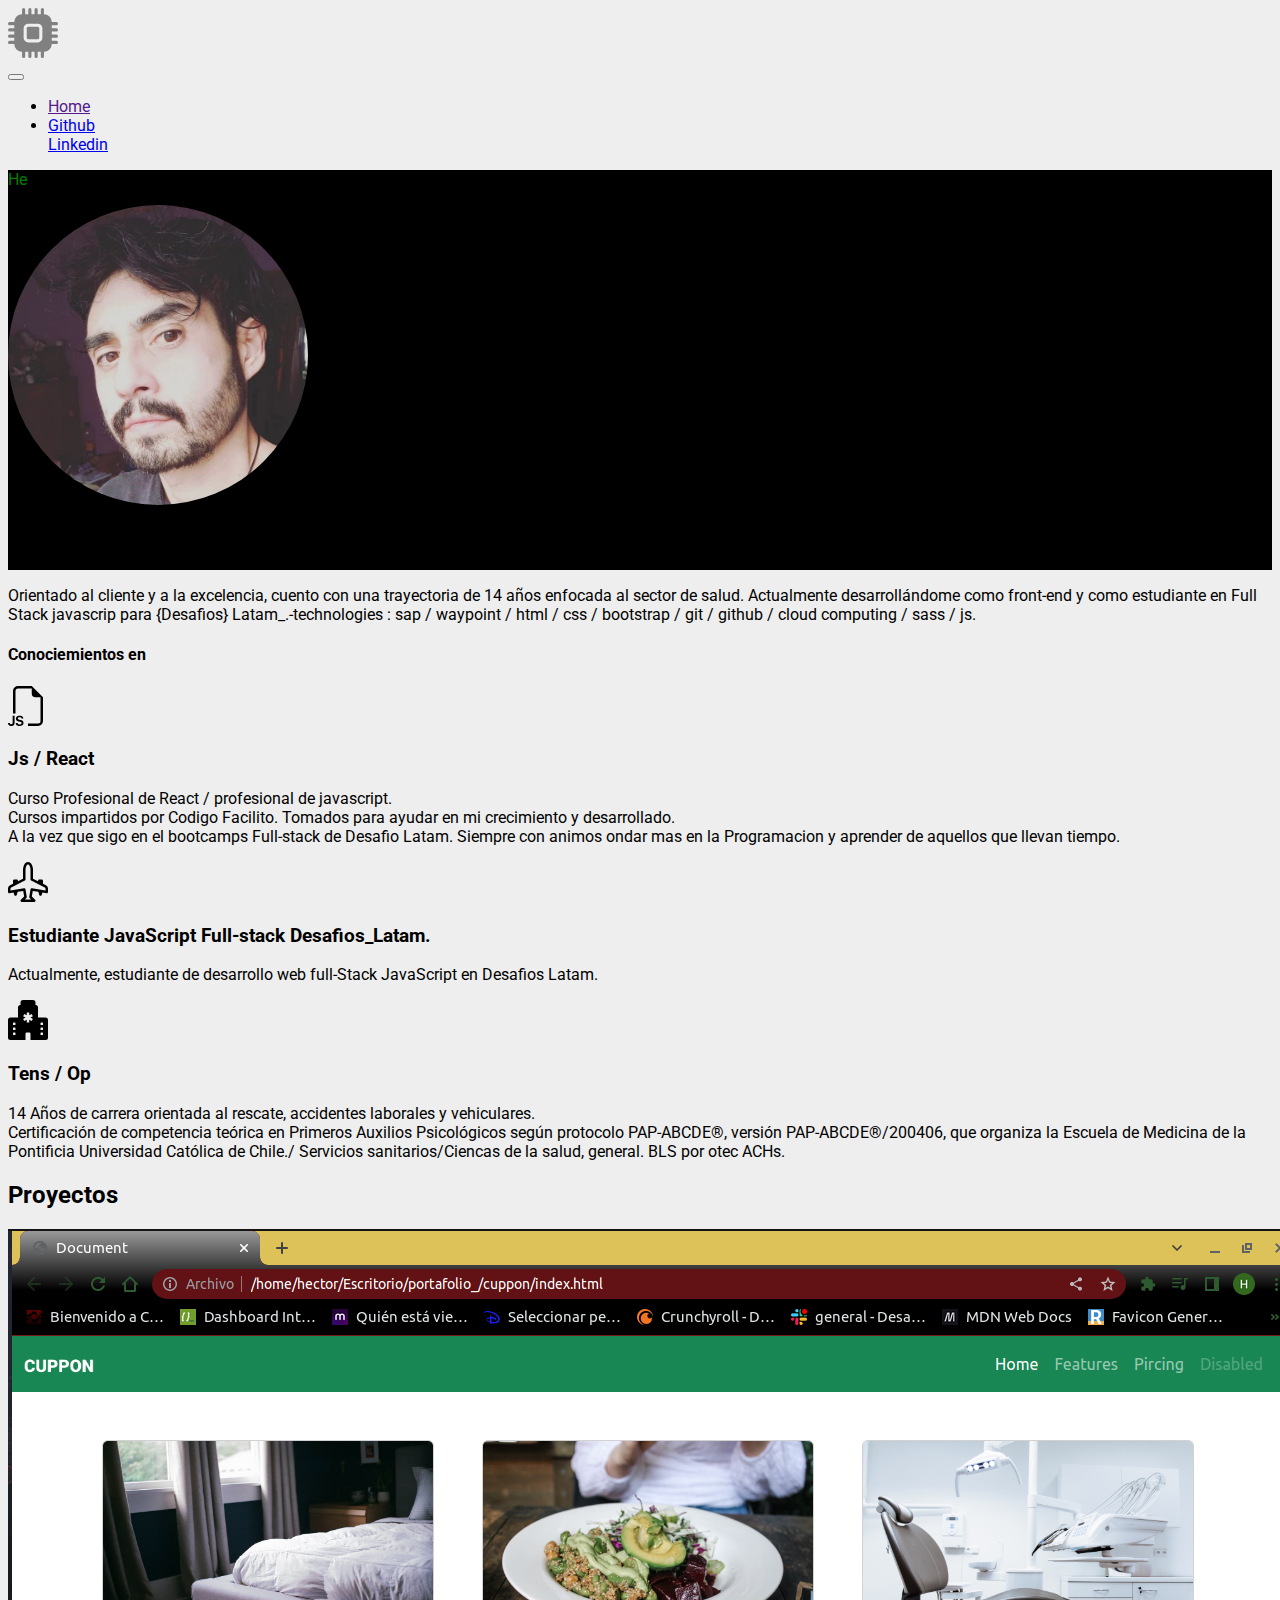
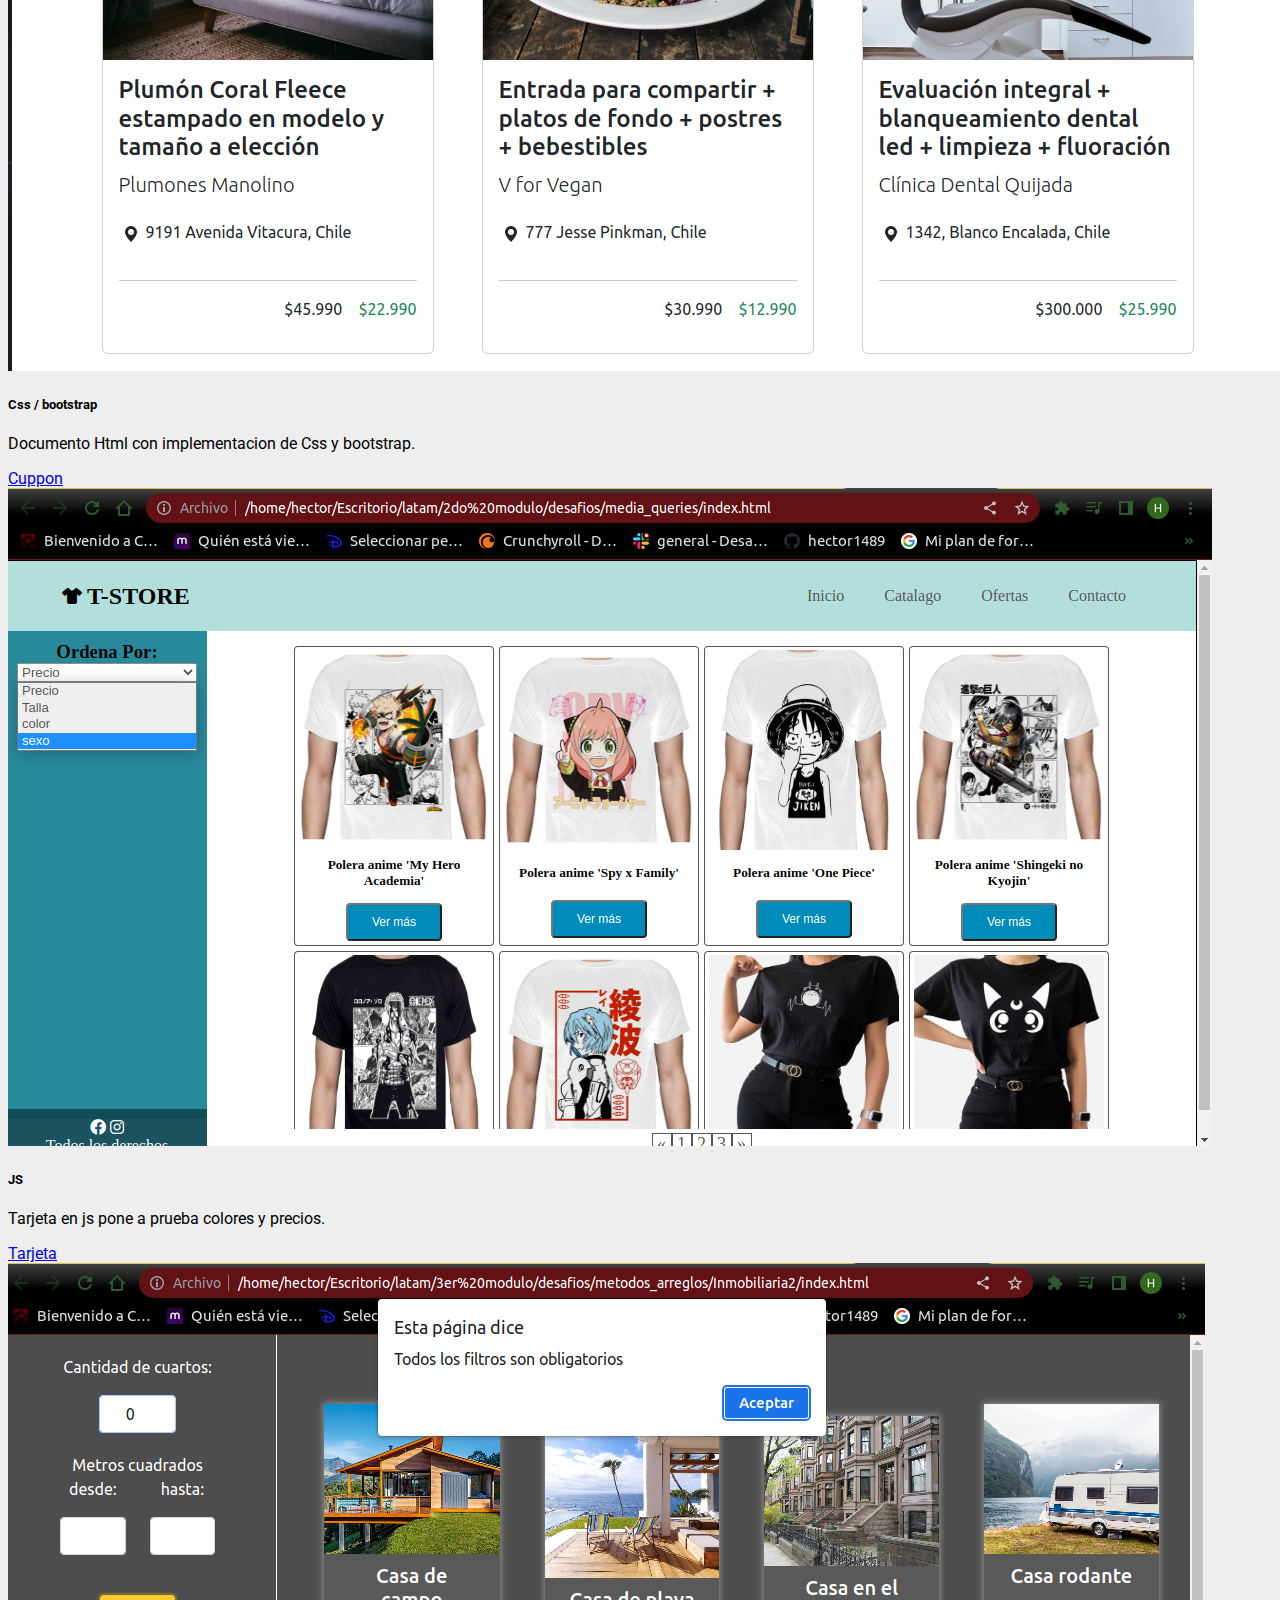
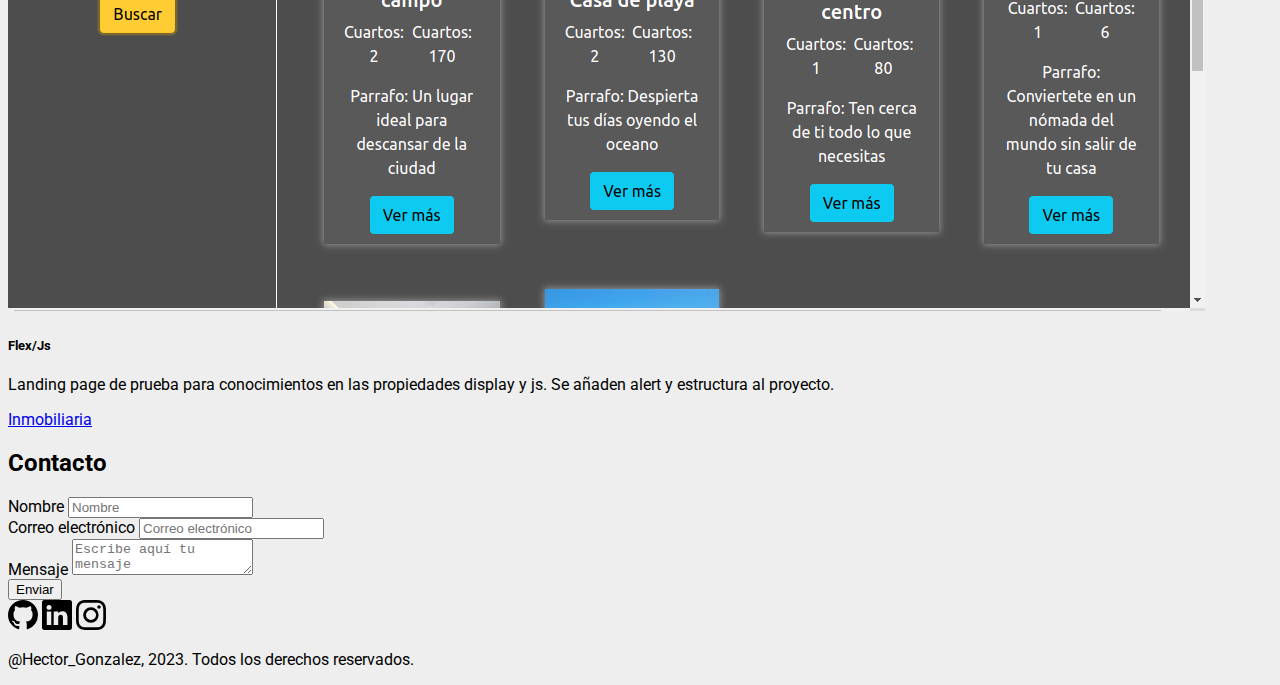
==== commit db48b7ff: "añadiendo inmobiliaria" ====
--- a/index.html
+++ b/index.html
@@ -145,19 +145,19 @@
             </div>
             <div class="col-12 col-sm-4 py-2">
                 <div class="card text-center">
-                    <img src="assets/img/Captura desde 2023-02-01 21-06-30.png" class="card-img-top border"
+                    <img src="assets/img/inmobiliaria.png" class="card-img-top border"
                         alt="Iguana page">
                     <div class="card-body">
                         <h5 class="card-title fw-bold">
-                            Flex</h5>
+                            Flex/Js</h5>
                         <p class="card-text">
-                            Landing page de prueba para conocimientos en las propiedades display y float. Se añaden
-                            iconos y estructura al proyecto.
+                            Landing page de prueba para conocimientos en las propiedades display y js. Se añaden
+                            alert y estructura al proyecto.
                         </p>
-                        <a href="https://github.com/GustavoMoralesGa/iguanapage"
+                        <a href="https://github.com/hector1489/inmobiliariajs"
                             class="btn btn-dark btn-lg text-light btn-outline-secondary" tabindex="-1" role="button"
                             aria-disabled="true" target="_blank">
-                            Iguana
+                            Inmobiliaria
                         </a>
                     </div>
                 </div>
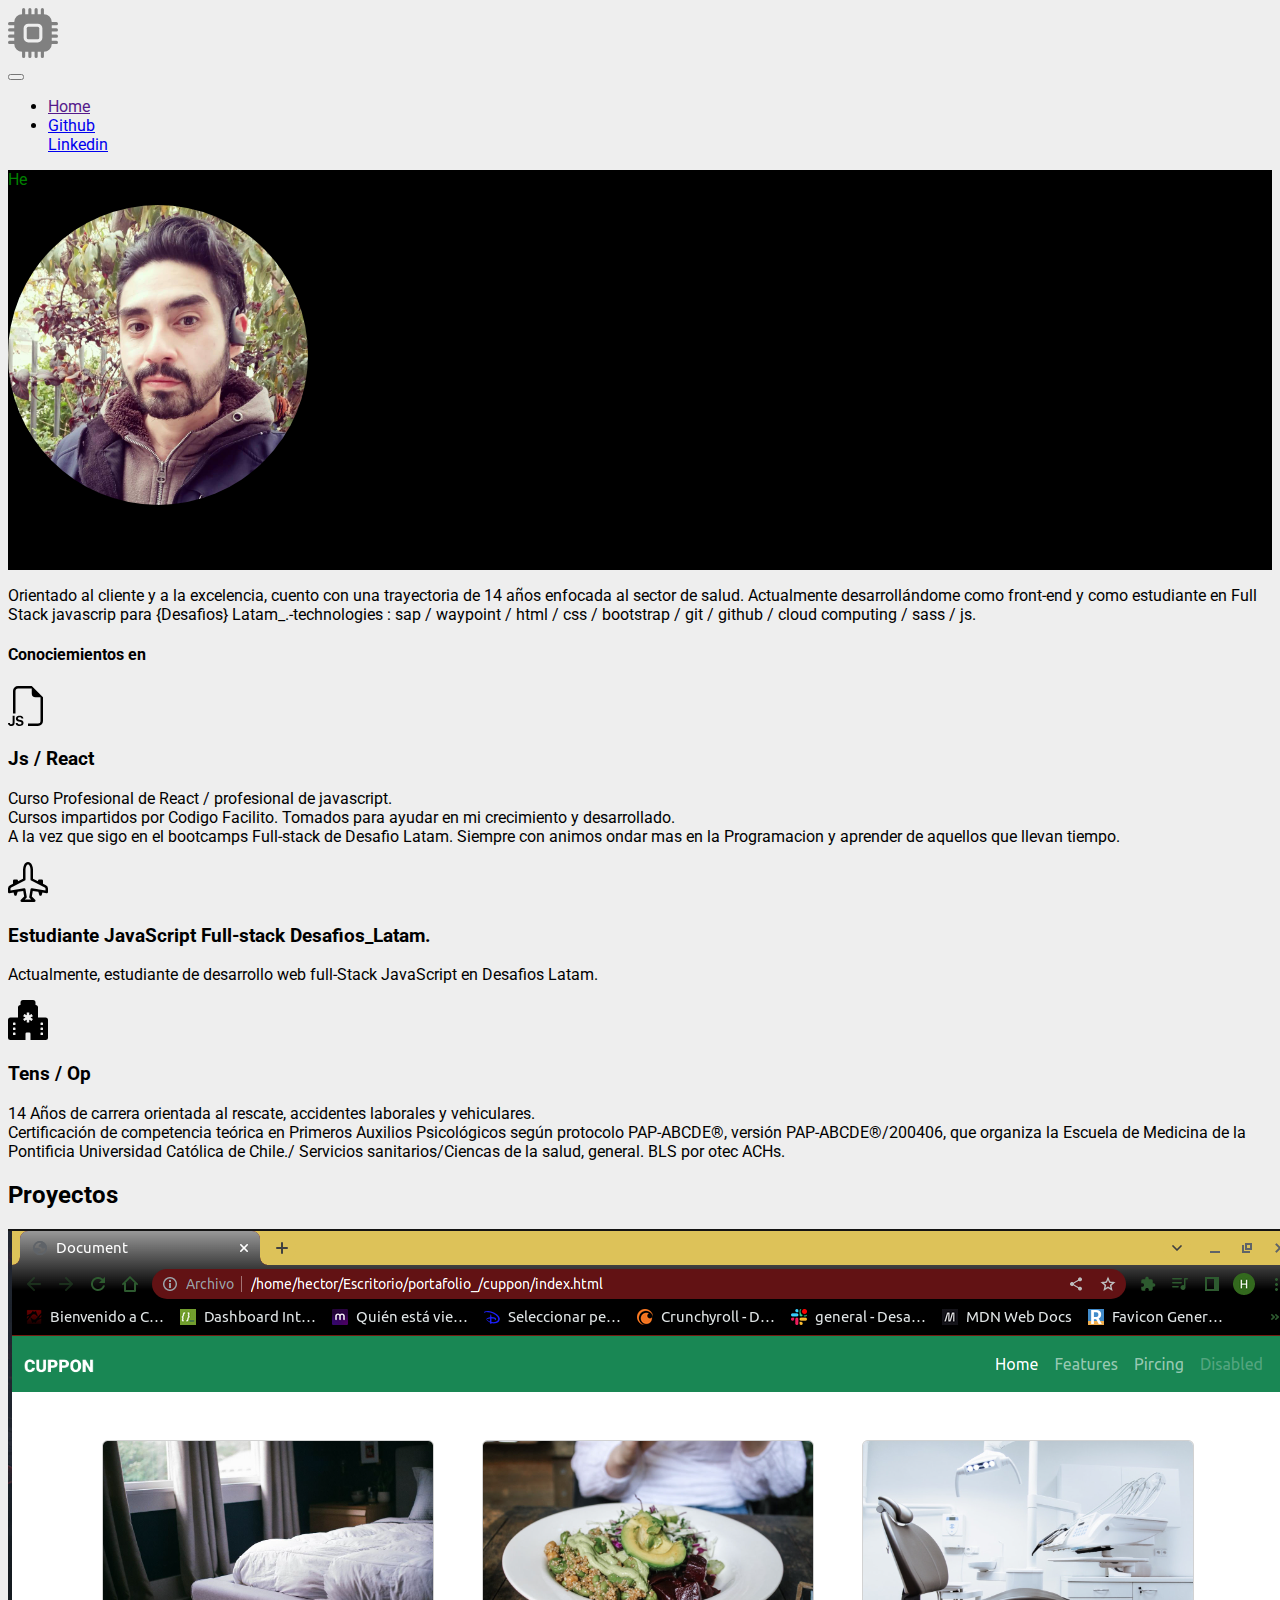
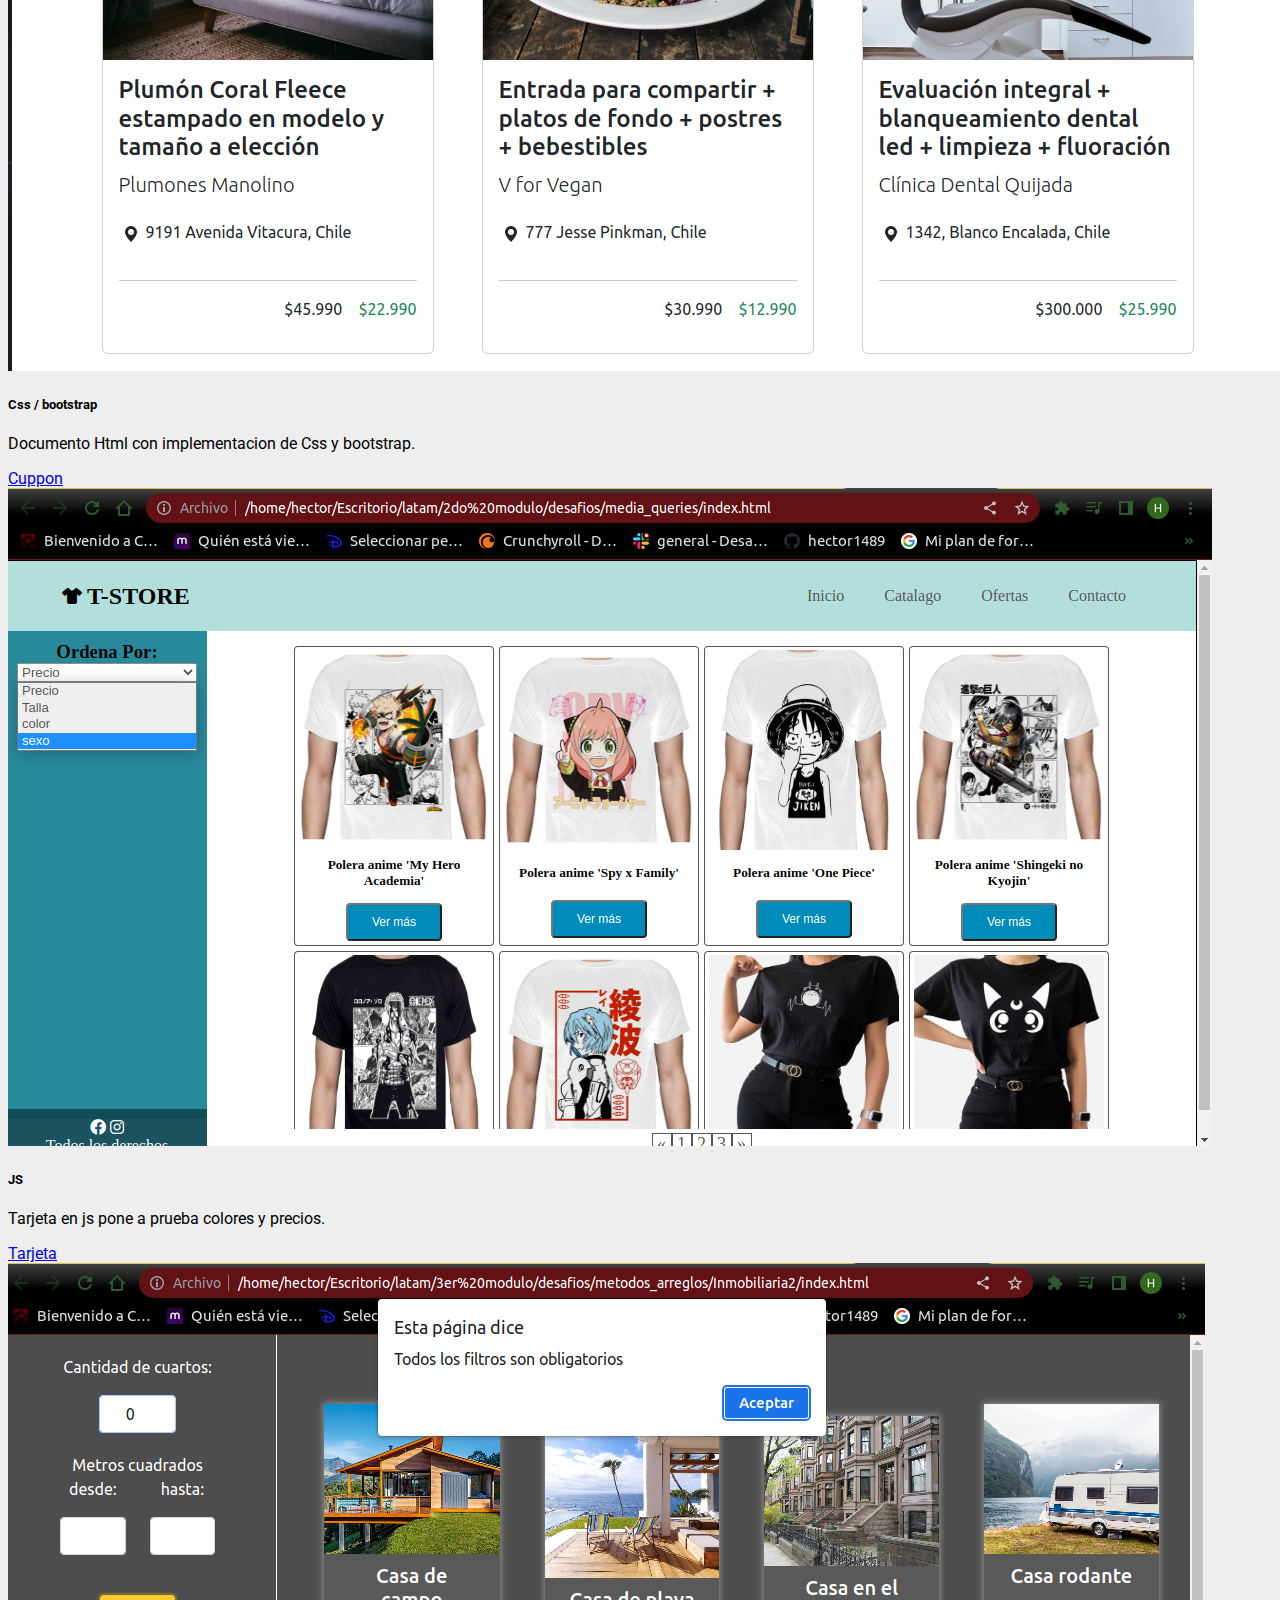
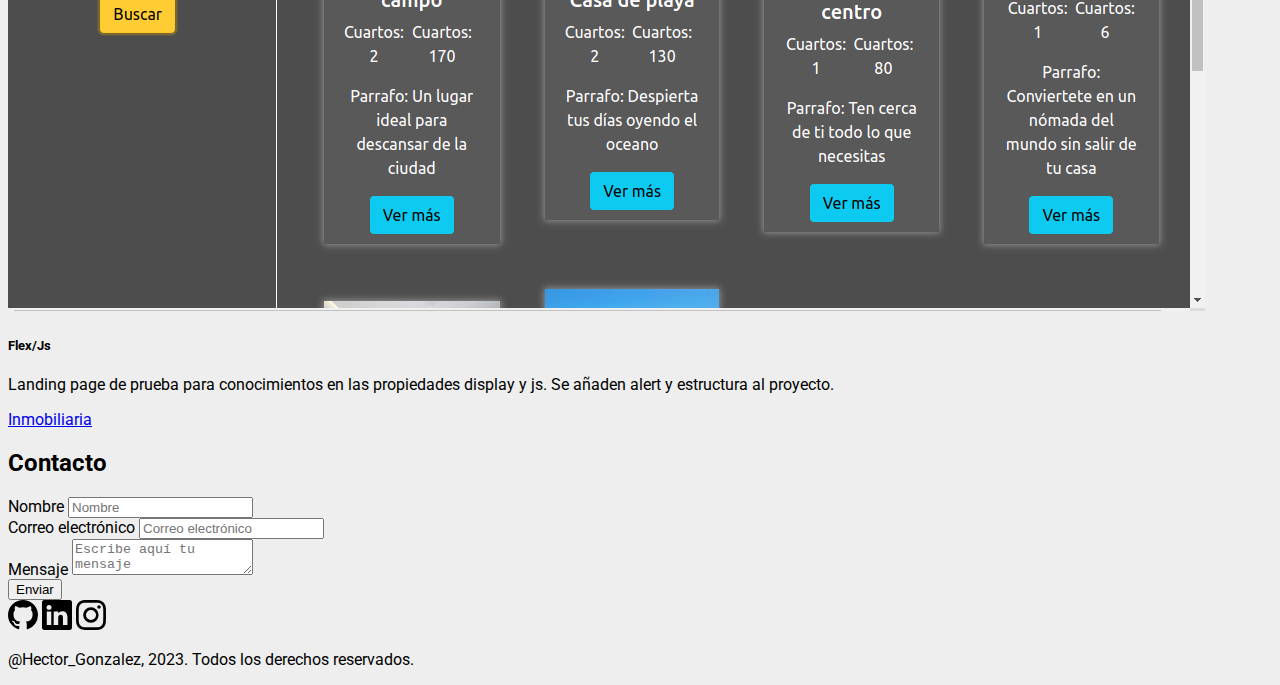
==== commit 3a7362e1: "cambio de avatar y css" ====
--- a/index.html
+++ b/index.html
@@ -50,7 +50,7 @@
     <!-- HEADER  -->
     <div class="d-flex justify-content-around align-items-center" id="header1">
         <p class="fs-4" id="pName"></p>
-        <img class="avatar" src="assets/img/foto1.jpg" alt="">
+        <img class="avatar" src="assets/img/foto2.jpg" alt="">
     </div>
     <!-- Content 1 -->
     <section id="About-me" class="container text-center my-5">
--- a/assets/css/style.css
+++ b/assets/css/style.css
@@ -14,10 +14,19 @@
     transition: color 0.2s;
     text-decoration: none;
 }
-
 .logo-icon:hover {
     color: green;
 }
+.avatar {
+    width: 300px;
+    height: 300px;
+    border-radius: 50%;
+}
+#name {
+    display: flex;
+}
+
+/*form*/
 .social-icon {
     color: black;
     transition: color 0.2s;
@@ -27,11 +36,3 @@
 .social-icon:hover {
     color: #6771ca;
 }
-.avatar {
-    width: 300px;
-    height: 300px;
-    border-radius: 50%;
-}
-#name {
-    display: flex;
-}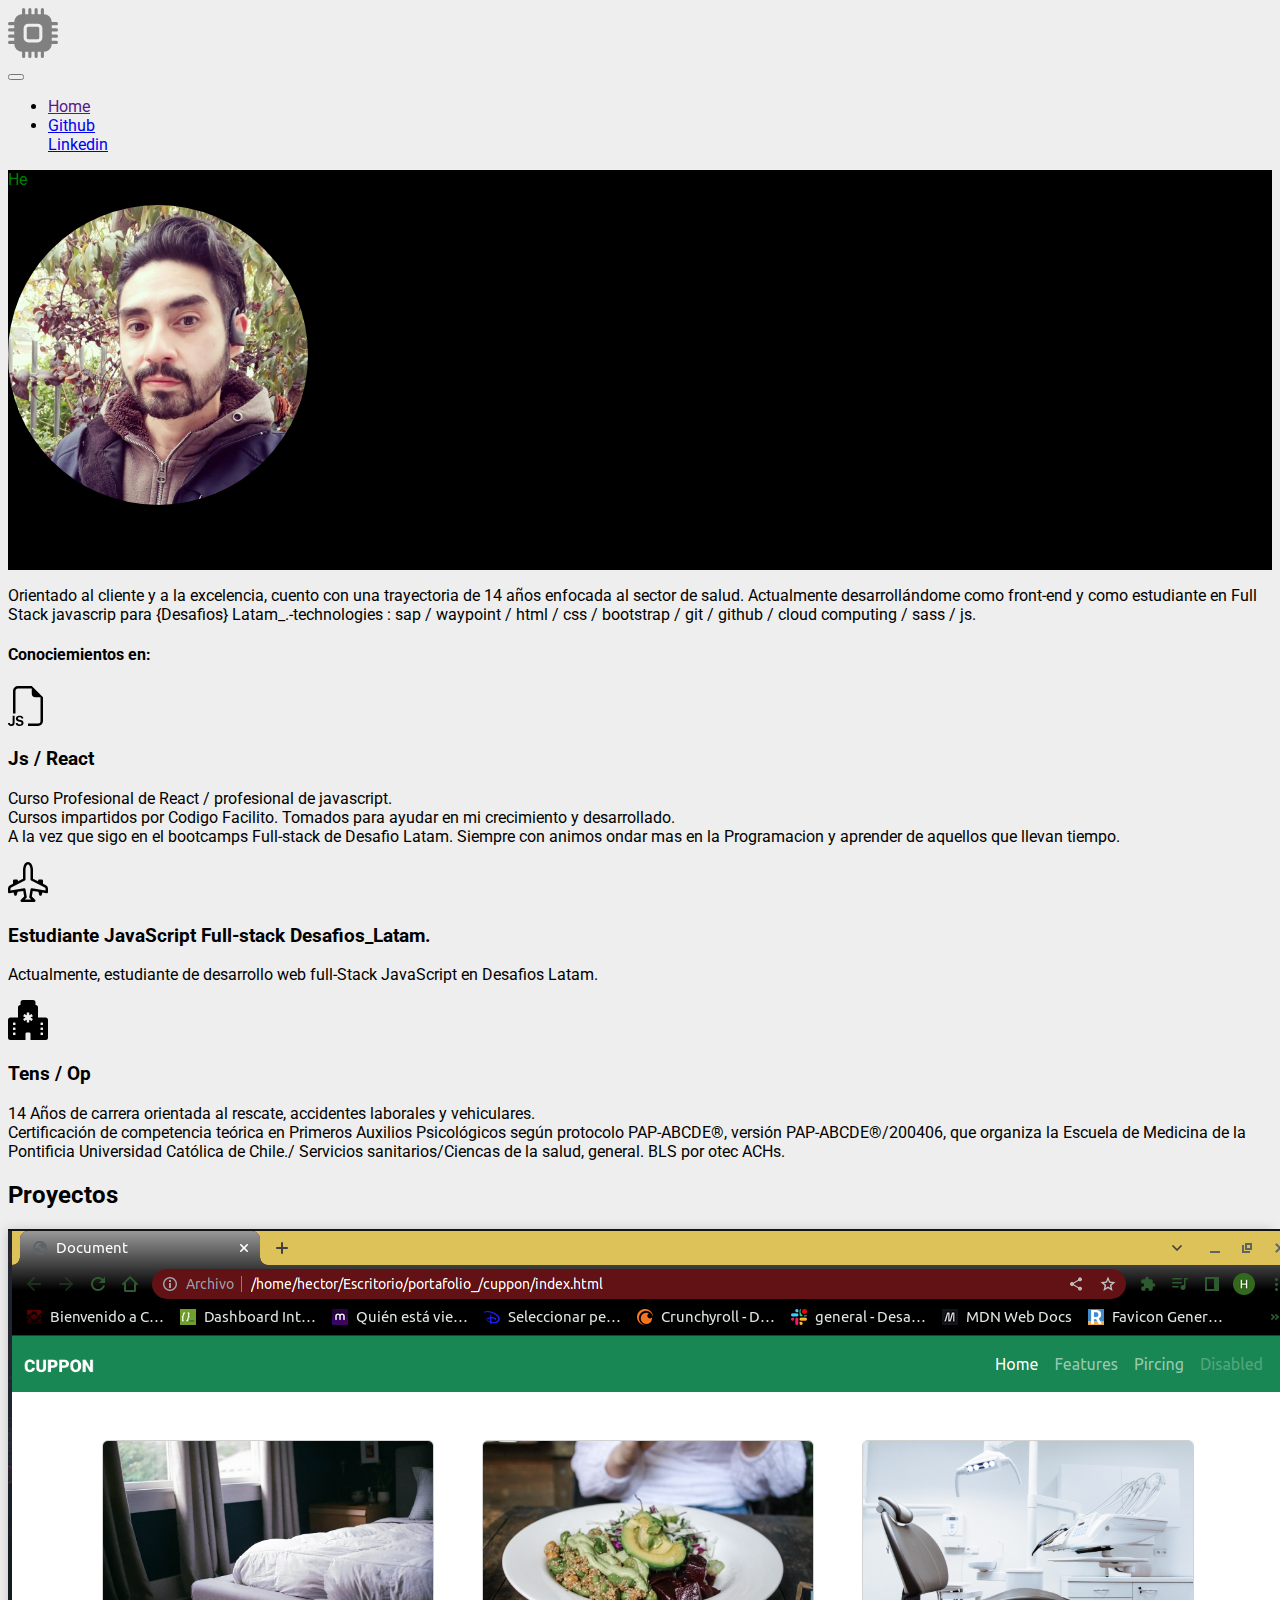
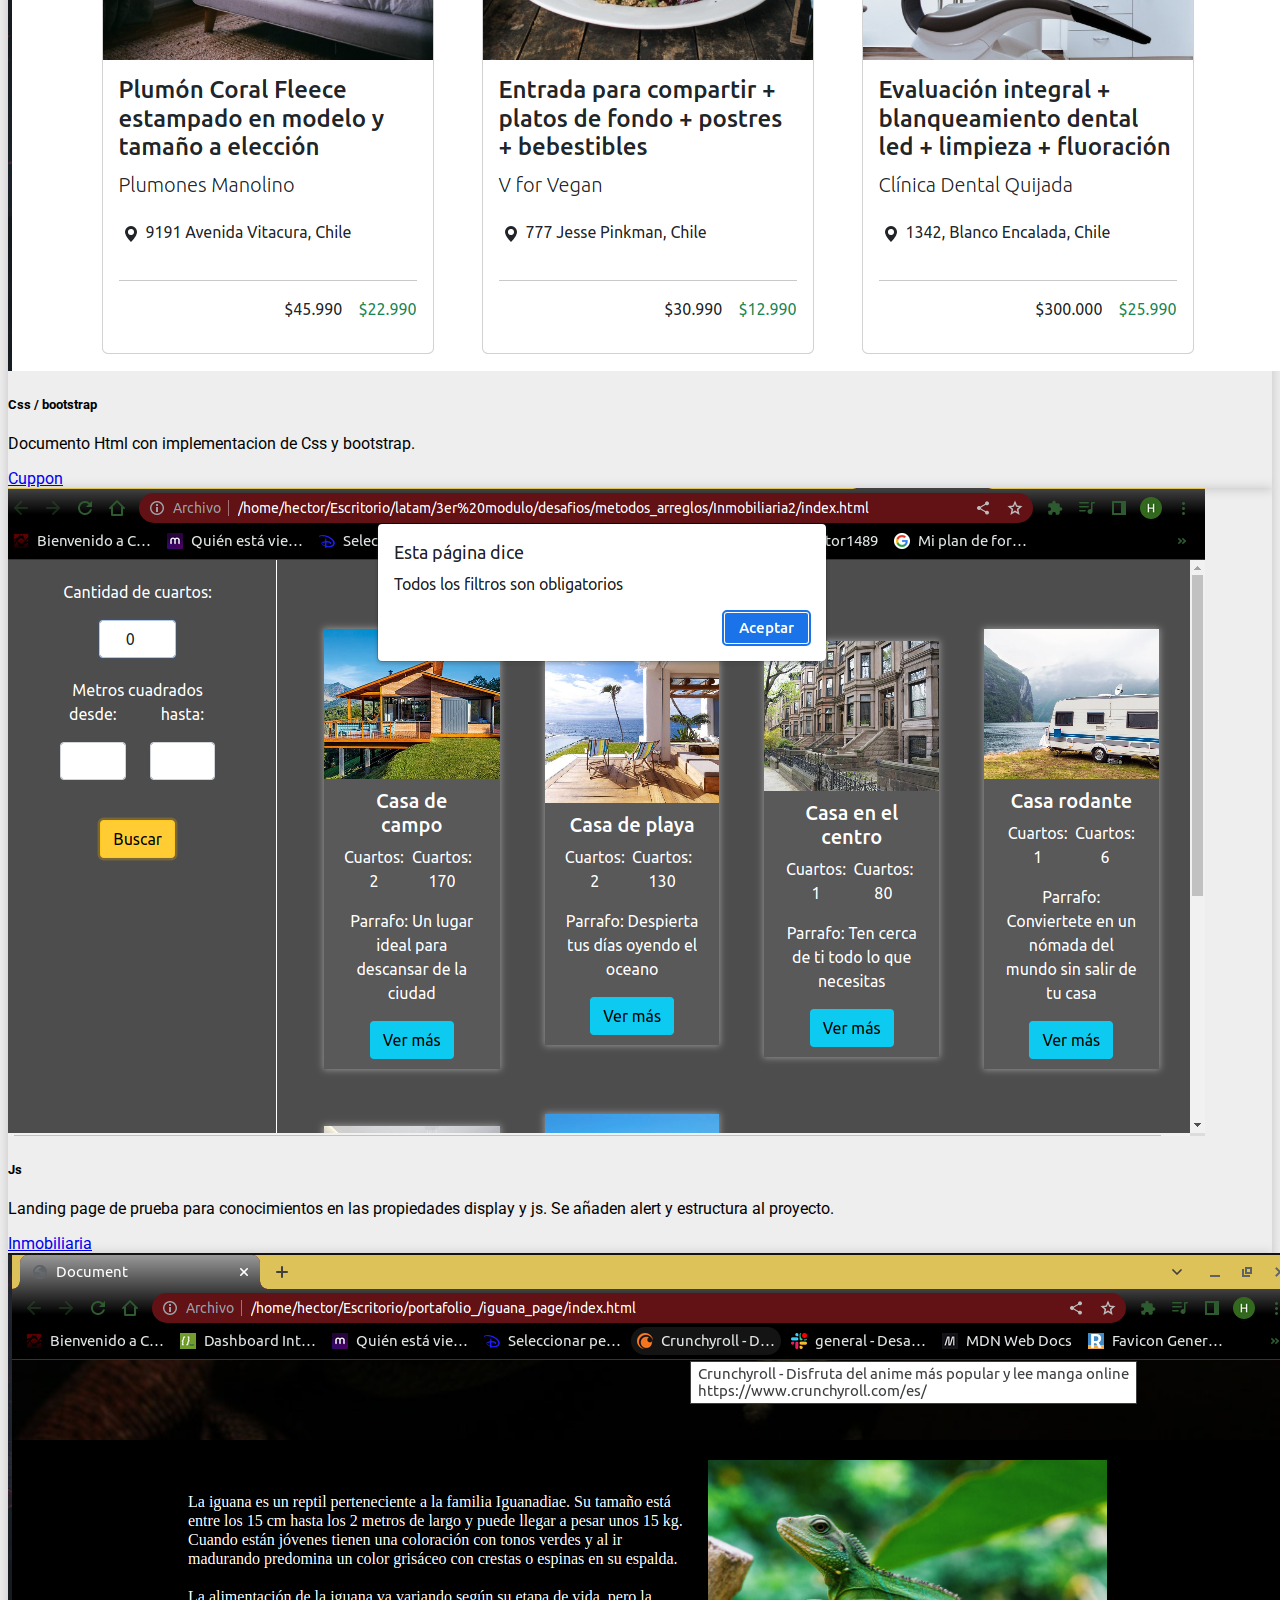
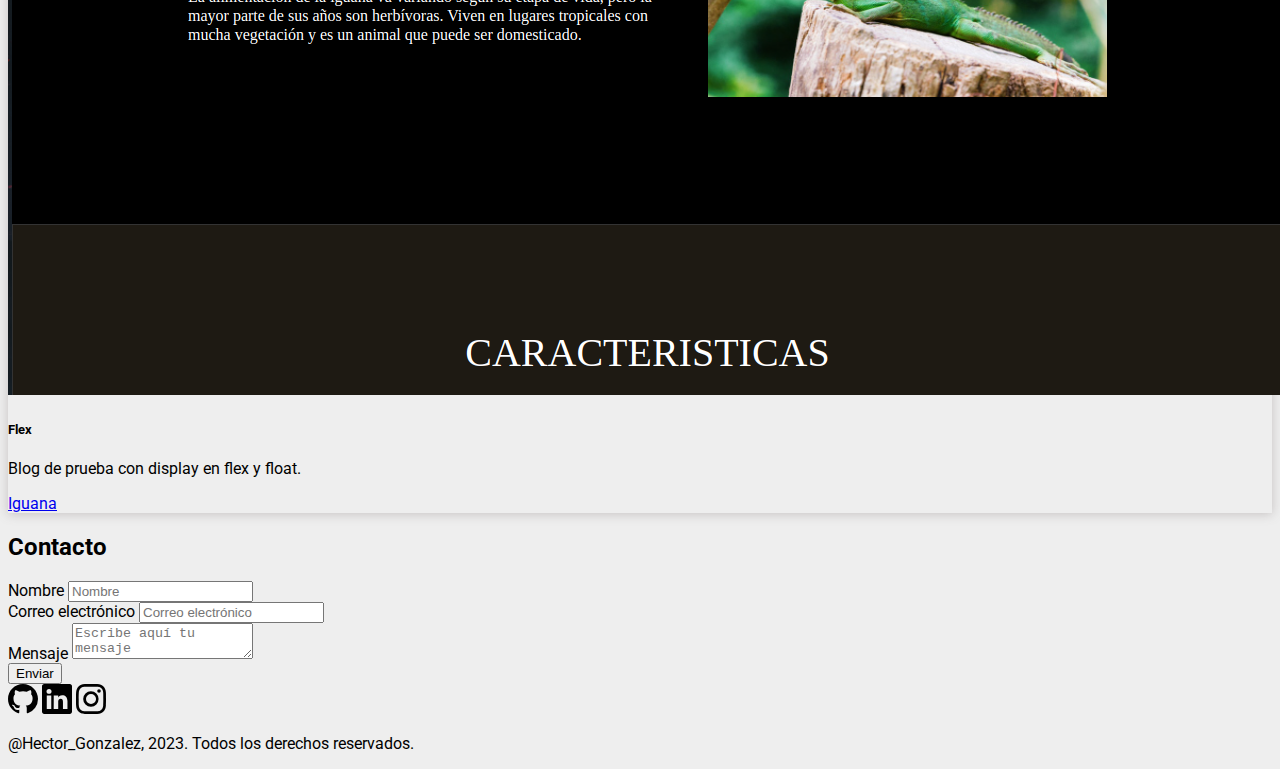
==== commit 5fc08443: "animacion cards" ====
--- a/index.html
+++ b/index.html
@@ -19,11 +19,11 @@
             <a class="navbar-brand ps-4" href="#" alt="Code logo">
                 <div class="logo-icon" id="logo1">
                     <svg xmlns="http://www.w3.org/2000/svg" width="50" height="50" fill="currentColor"
-                    class="bi bi-cpu-fill" viewBox="0 0 16 16">
-                    <path d="M6.5 6a.5.5 0 0 0-.5.5v3a.5.5 0 0 0 .5.5h3a.5.5 0 0 0 .5-.5v-3a.5.5 0 0 0-.5-.5h-3z" />
-                    <path
-                        d="M5.5.5a.5.5 0 0 0-1 0V2A2.5 2.5 0 0 0 2 4.5H.5a.5.5 0 0 0 0 1H2v1H.5a.5.5 0 0 0 0 1H2v1H.5a.5.5 0 0 0 0 1H2v1H.5a.5.5 0 0 0 0 1H2A2.5 2.5 0 0 0 4.5 14v1.5a.5.5 0 0 0 1 0V14h1v1.5a.5.5 0 0 0 1 0V14h1v1.5a.5.5 0 0 0 1 0V14h1v1.5a.5.5 0 0 0 1 0V14a2.5 2.5 0 0 0 2.5-2.5h1.5a.5.5 0 0 0 0-1H14v-1h1.5a.5.5 0 0 0 0-1H14v-1h1.5a.5.5 0 0 0 0-1H14v-1h1.5a.5.5 0 0 0 0-1H14A2.5 2.5 0 0 0 11.5 2V.5a.5.5 0 0 0-1 0V2h-1V.5a.5.5 0 0 0-1 0V2h-1V.5a.5.5 0 0 0-1 0V2h-1V.5zm1 4.5h3A1.5 1.5 0 0 1 11 6.5v3A1.5 1.5 0 0 1 9.5 11h-3A1.5 1.5 0 0 1 5 9.5v-3A1.5 1.5 0 0 1 6.5 5z" />
-                </svg>
+                        class="bi bi-cpu-fill" viewBox="0 0 16 16">
+                        <path d="M6.5 6a.5.5 0 0 0-.5.5v3a.5.5 0 0 0 .5.5h3a.5.5 0 0 0 .5-.5v-3a.5.5 0 0 0-.5-.5h-3z" />
+                        <path
+                            d="M5.5.5a.5.5 0 0 0-1 0V2A2.5 2.5 0 0 0 2 4.5H.5a.5.5 0 0 0 0 1H2v1H.5a.5.5 0 0 0 0 1H2v1H.5a.5.5 0 0 0 0 1H2v1H.5a.5.5 0 0 0 0 1H2A2.5 2.5 0 0 0 4.5 14v1.5a.5.5 0 0 0 1 0V14h1v1.5a.5.5 0 0 0 1 0V14h1v1.5a.5.5 0 0 0 1 0V14h1v1.5a.5.5 0 0 0 1 0V14a2.5 2.5 0 0 0 2.5-2.5h1.5a.5.5 0 0 0 0-1H14v-1h1.5a.5.5 0 0 0 0-1H14v-1h1.5a.5.5 0 0 0 0-1H14v-1h1.5a.5.5 0 0 0 0-1H14A2.5 2.5 0 0 0 11.5 2V.5a.5.5 0 0 0-1 0V2h-1V.5a.5.5 0 0 0-1 0V2h-1V.5a.5.5 0 0 0-1 0V2h-1V.5zm1 4.5h3A1.5 1.5 0 0 1 11 6.5v3A1.5 1.5 0 0 1 9.5 11h-3A1.5 1.5 0 0 1 5 9.5v-3A1.5 1.5 0 0 1 6.5 5z" />
+                    </svg>
                 </div>
             </a>
             <button class="navbar-toggler" type="button" data-bs-toggle="collapse"
@@ -59,7 +59,7 @@
             Actualmente desarrollándome como front-end y como estudiante en Full Stack javascrip para {Desafios}
             Latam_.-technologies : sap / waypoint / html / css / bootstrap / git / github / cloud computing / sass / js.
         </p>
-        <h4>Conociemientos en</h4>
+        <h4>Conociemientos en:</h4>
         <div class="row my-5">
             <div class="col-12 col-md-4">
                 <svg xmlns="http://www.w3.org/2000/svg" width="40" height="40" fill="currentColor"
@@ -109,7 +109,7 @@
     </section>
     <!-- CONTENT 2 -->
     <section id="particles-js" class="my-5 p-5 bg-black">
-        <h2 class="display-4 fw-bold text-center text-light mb-3" id="h2Proyectos">Proyectos</h2>
+        <h2 class="display-6 fw-bold text-center text-light mb-3" id="h2Proyectos">Proyectos</h2>
         <div class="row">
             <div class="col-12 col-sm-4 py-2">
                 <div class="card text-center">
@@ -130,26 +130,10 @@
             </div>
             <div class="col-12 col-sm-4 py-2">
                 <div class="card text-center">
-                    <img src="/assets/img/t.store.png" class="card-img-top border" alt="Bootstrap image">
-                    <div class="card-body">
-                        <h5 class="card-title fw-bold ">JS</h5>
-                        <p class="card-text">
-                            Tarjeta en js pone a prueba colores y precios.
-                        </p>
-                        <a href="#" class="btn btn-dark btn-lg text-light btn-outline-secondary" tabindex="-1"
-                            role="button" aria-disabled="true" target="_blank">
-                            Tarjeta
-                        </a>
-                    </div>
-                </div>
-            </div>
-            <div class="col-12 col-sm-4 py-2">
-                <div class="card text-center">
-                    <img src="assets/img/inmobiliaria.png" class="card-img-top border"
-                        alt="Iguana page">
+                    <img src="assets/img/inmobiliaria.png" class="card-img-top border" alt="Iguana page">
                     <div class="card-body">
                         <h5 class="card-title fw-bold">
-                            Flex/Js</h5>
+                            Js</h5>
                         <p class="card-text">
                             Landing page de prueba para conocimientos en las propiedades display y js. Se añaden
                             alert y estructura al proyecto.
@@ -162,6 +146,21 @@
                     </div>
                 </div>
             </div>
+            <div class="col-12 col-sm-4 py-2">
+                <div class="card text-center">
+                    <img src="assets/img/Captura desde 2023-02-01 21-06-30.png" class="card-img-top border" alt="Bootstrap image">
+                    <div class="card-body">
+                        <h5 class="card-title fw-bold ">Flex</h5>
+                        <p class="card-text">
+                            Blog de prueba con display en flex y float.
+                        </p>
+                        <a href="https://github.com/hector1489/iguana" class="btn btn-dark btn-lg text-light btn-outline-secondary" tabindex="-1"
+                            role="button" aria-disabled="true" target="_blank">
+                            Iguana
+                        </a>
+                    </div>
+                </div>
+            </div>
         </div>
     </section>
     <!-- CONTENT 3 -->
--- a/assets/css/style.css
+++ b/assets/css/style.css
@@ -25,7 +25,16 @@
 #name {
     display: flex;
 }
-
+/*cards*/
+.card {
+    box-shadow: 0px 1px 10px rgba(116, 103, 103, 0.336);
+    cursor: default;
+    transition: all 400ms ease;
+}
+.card:hover{
+    box-shadow: 5px 5px 20px rgba(119, 106, 106, 0.973);
+    transform: translateY(-3%);
+}
 /*form*/
 .social-icon {
     color: black;
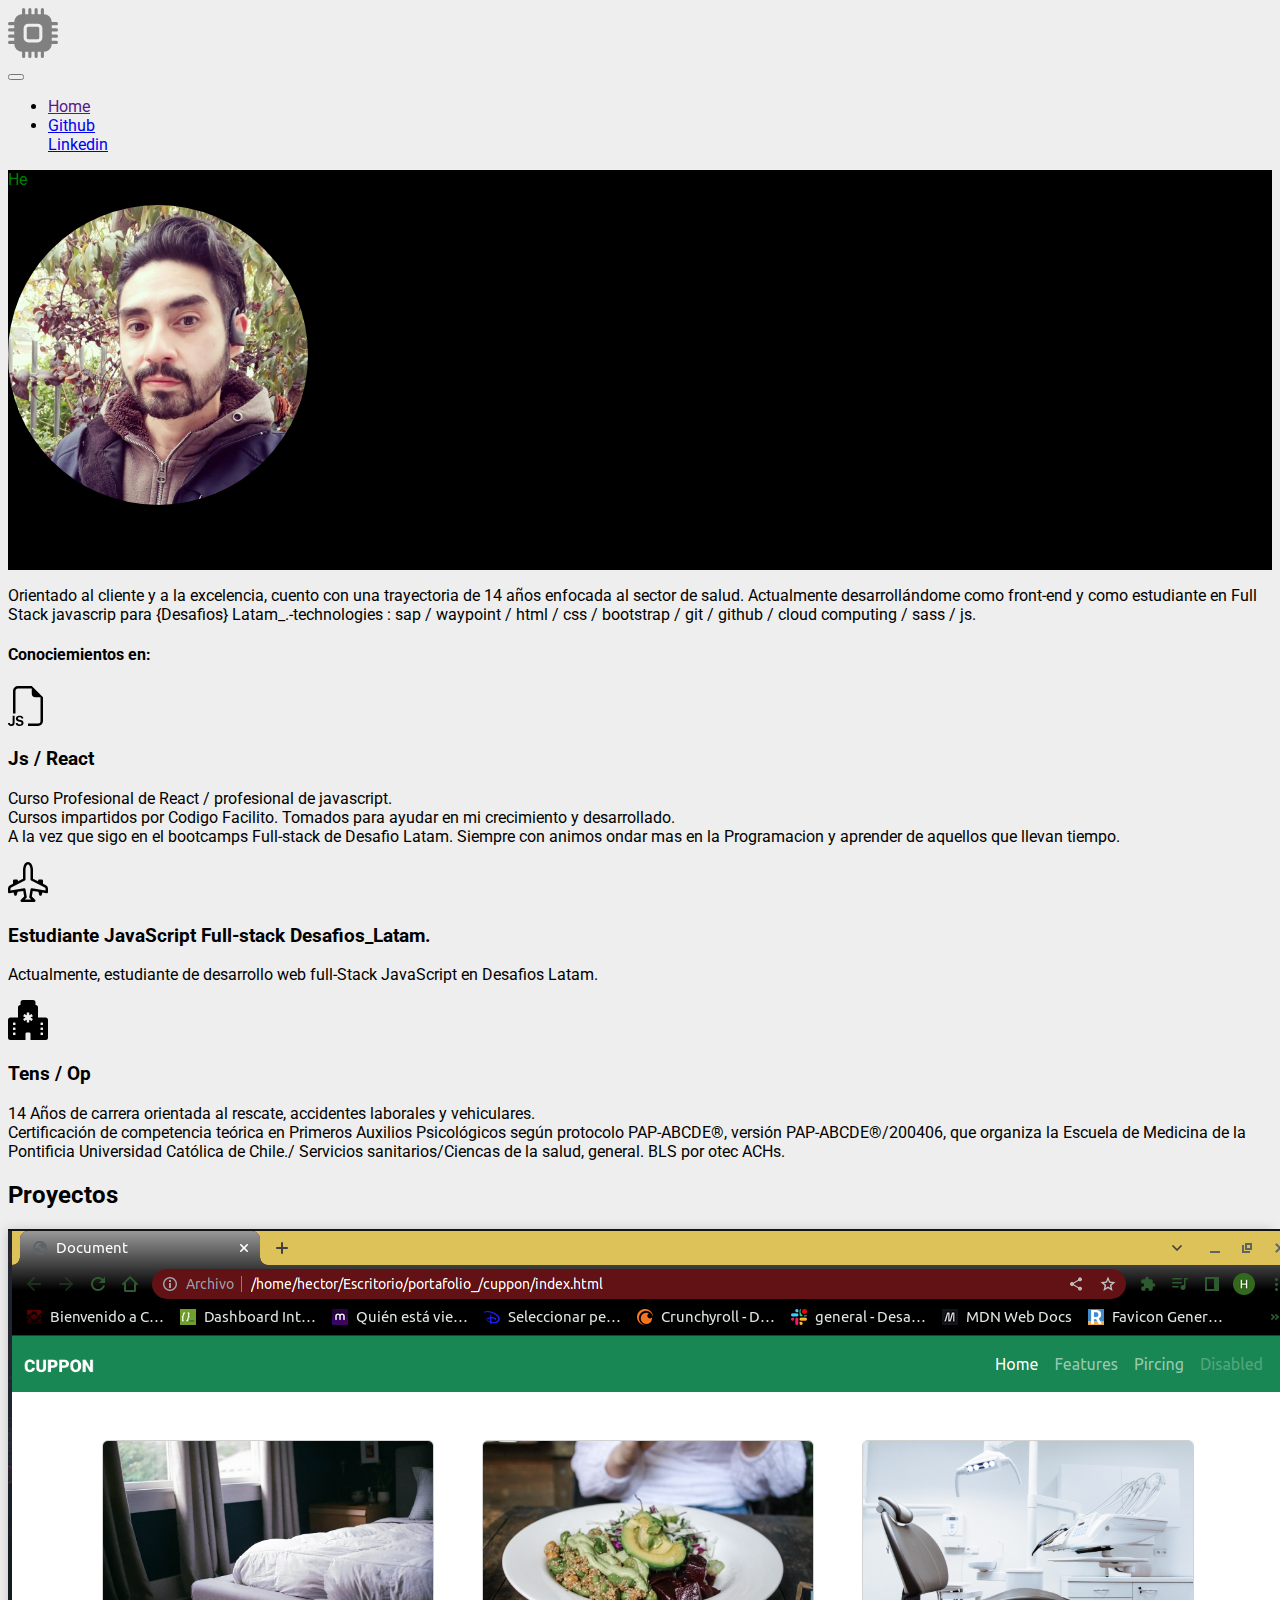
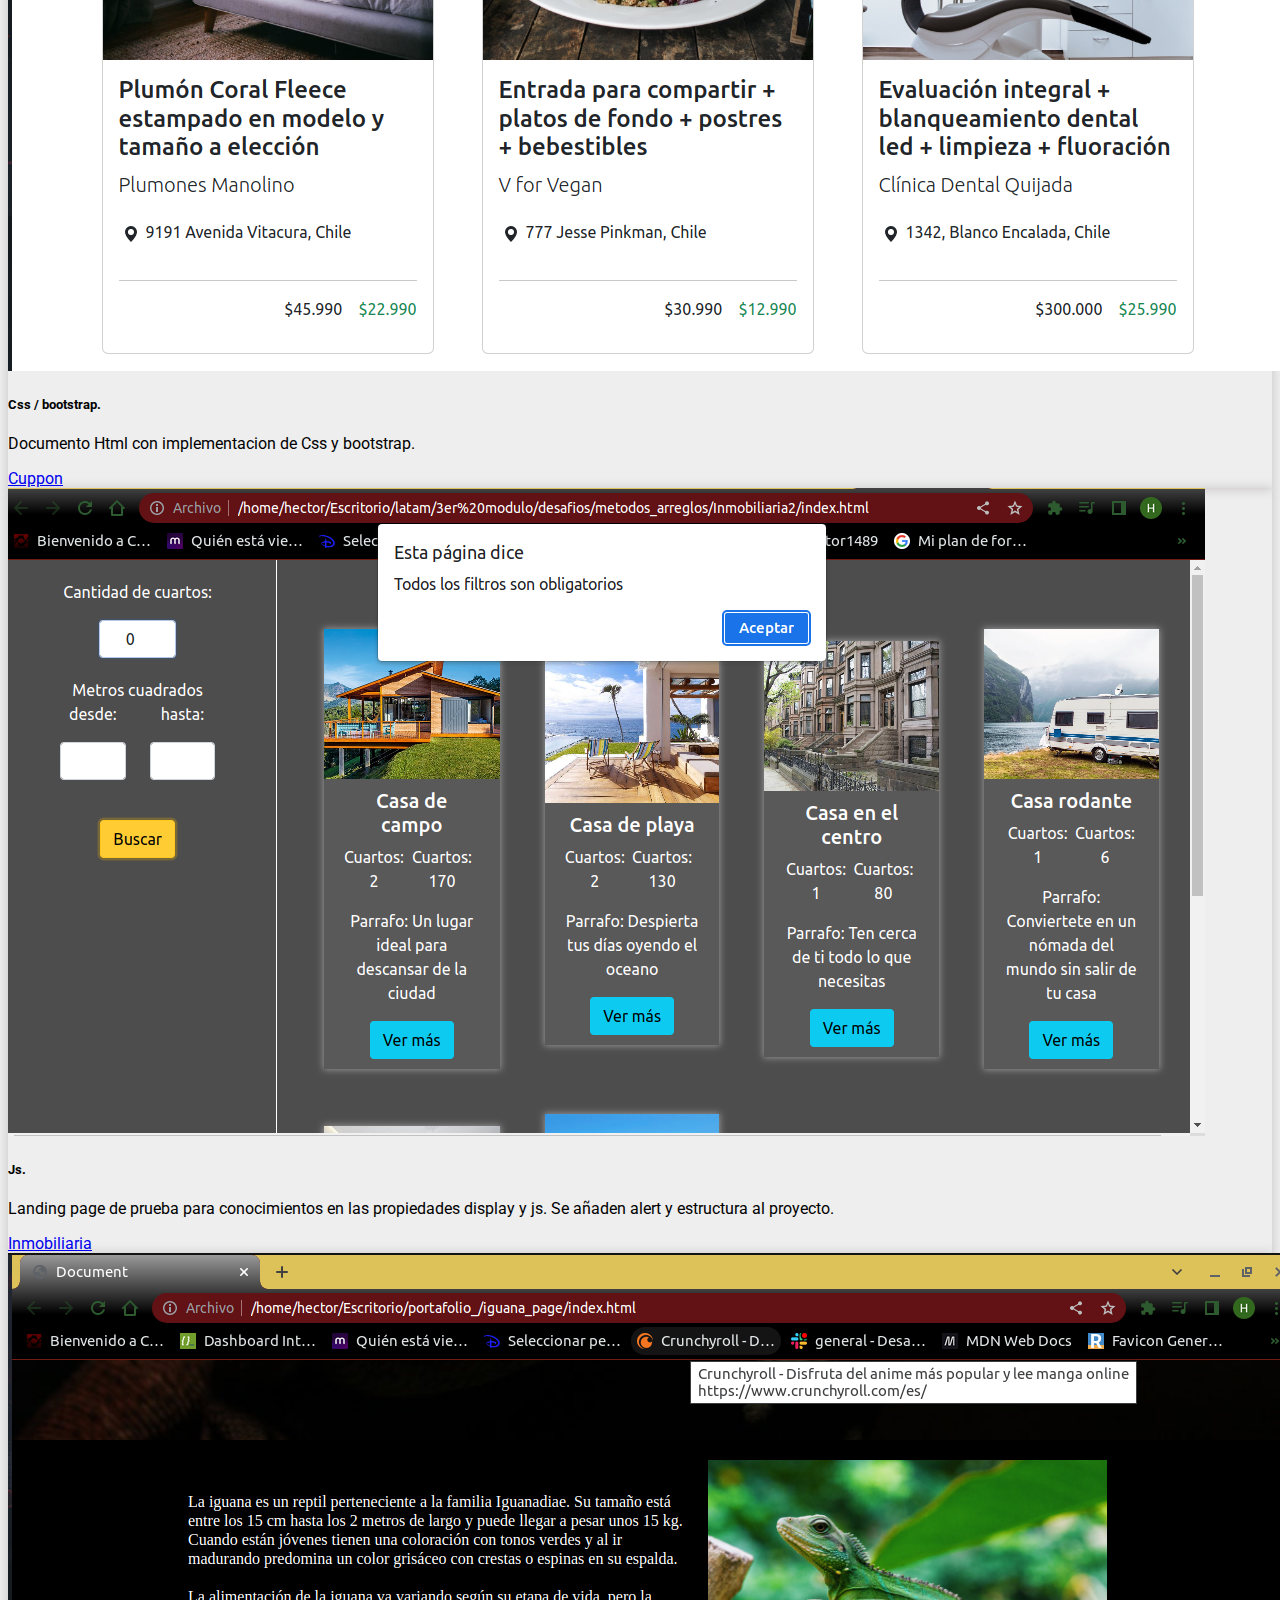
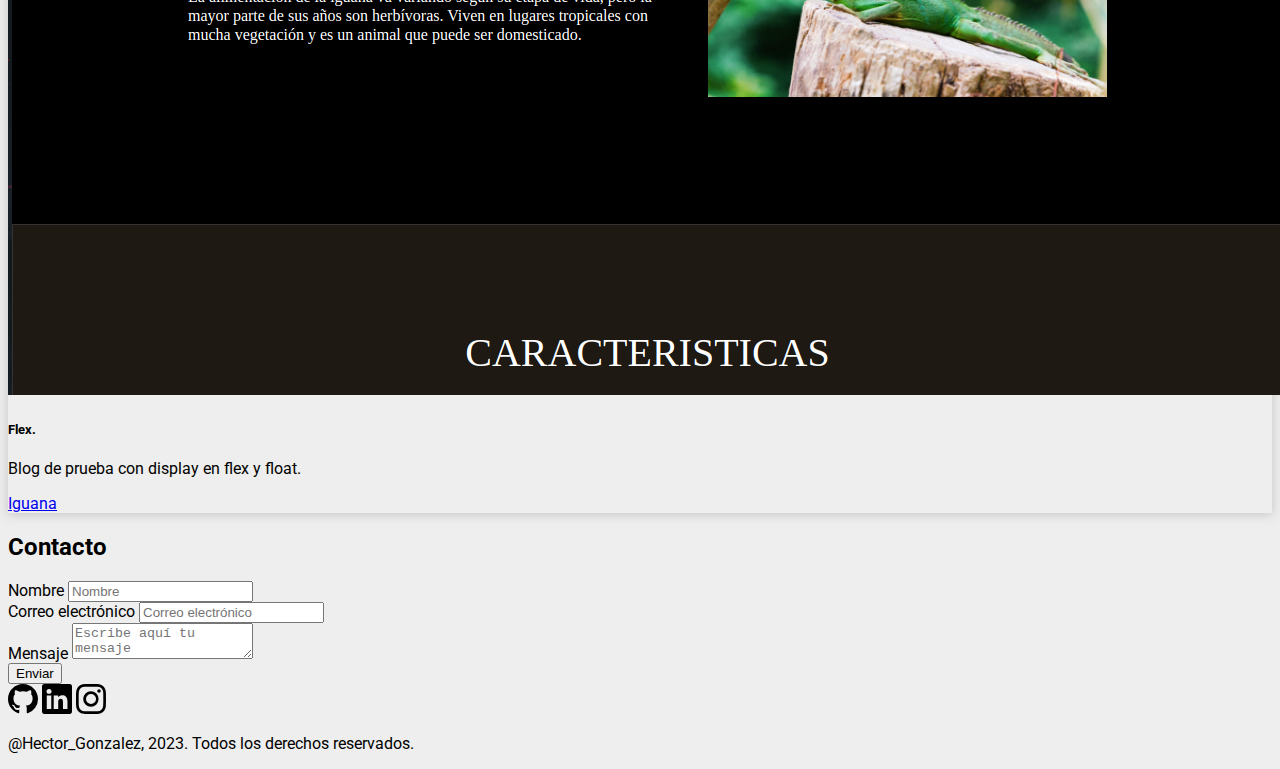
==== commit 13d5a760: "arreglar textos" ====
--- a/index.html
+++ b/index.html
@@ -116,7 +116,7 @@
                     <img src="assets/img/Captura desde 2023-02-01 21-04-52.png" class="card-img-top border"
                         alt="Html Cv">
                     <div class="card-body">
-                        <h5 class="card-title fw-bold ">Css / bootstrap</h5>
+                        <h5 class="card-title fw-bold ">Css / bootstrap.</h5>
                         <p class="card-text">
                             Documento Html con implementacion de Css y bootstrap.
                         </p>
@@ -133,7 +133,7 @@
                     <img src="assets/img/inmobiliaria.png" class="card-img-top border" alt="Iguana page">
                     <div class="card-body">
                         <h5 class="card-title fw-bold">
-                            Js</h5>
+                            Js.</h5>
                         <p class="card-text">
                             Landing page de prueba para conocimientos en las propiedades display y js. Se añaden
                             alert y estructura al proyecto.
@@ -150,7 +150,7 @@
                 <div class="card text-center">
                     <img src="assets/img/Captura desde 2023-02-01 21-06-30.png" class="card-img-top border" alt="Bootstrap image">
                     <div class="card-body">
-                        <h5 class="card-title fw-bold ">Flex</h5>
+                        <h5 class="card-title fw-bold ">Flex.</h5>
                         <p class="card-text">
                             Blog de prueba con display en flex y float.
                         </p>
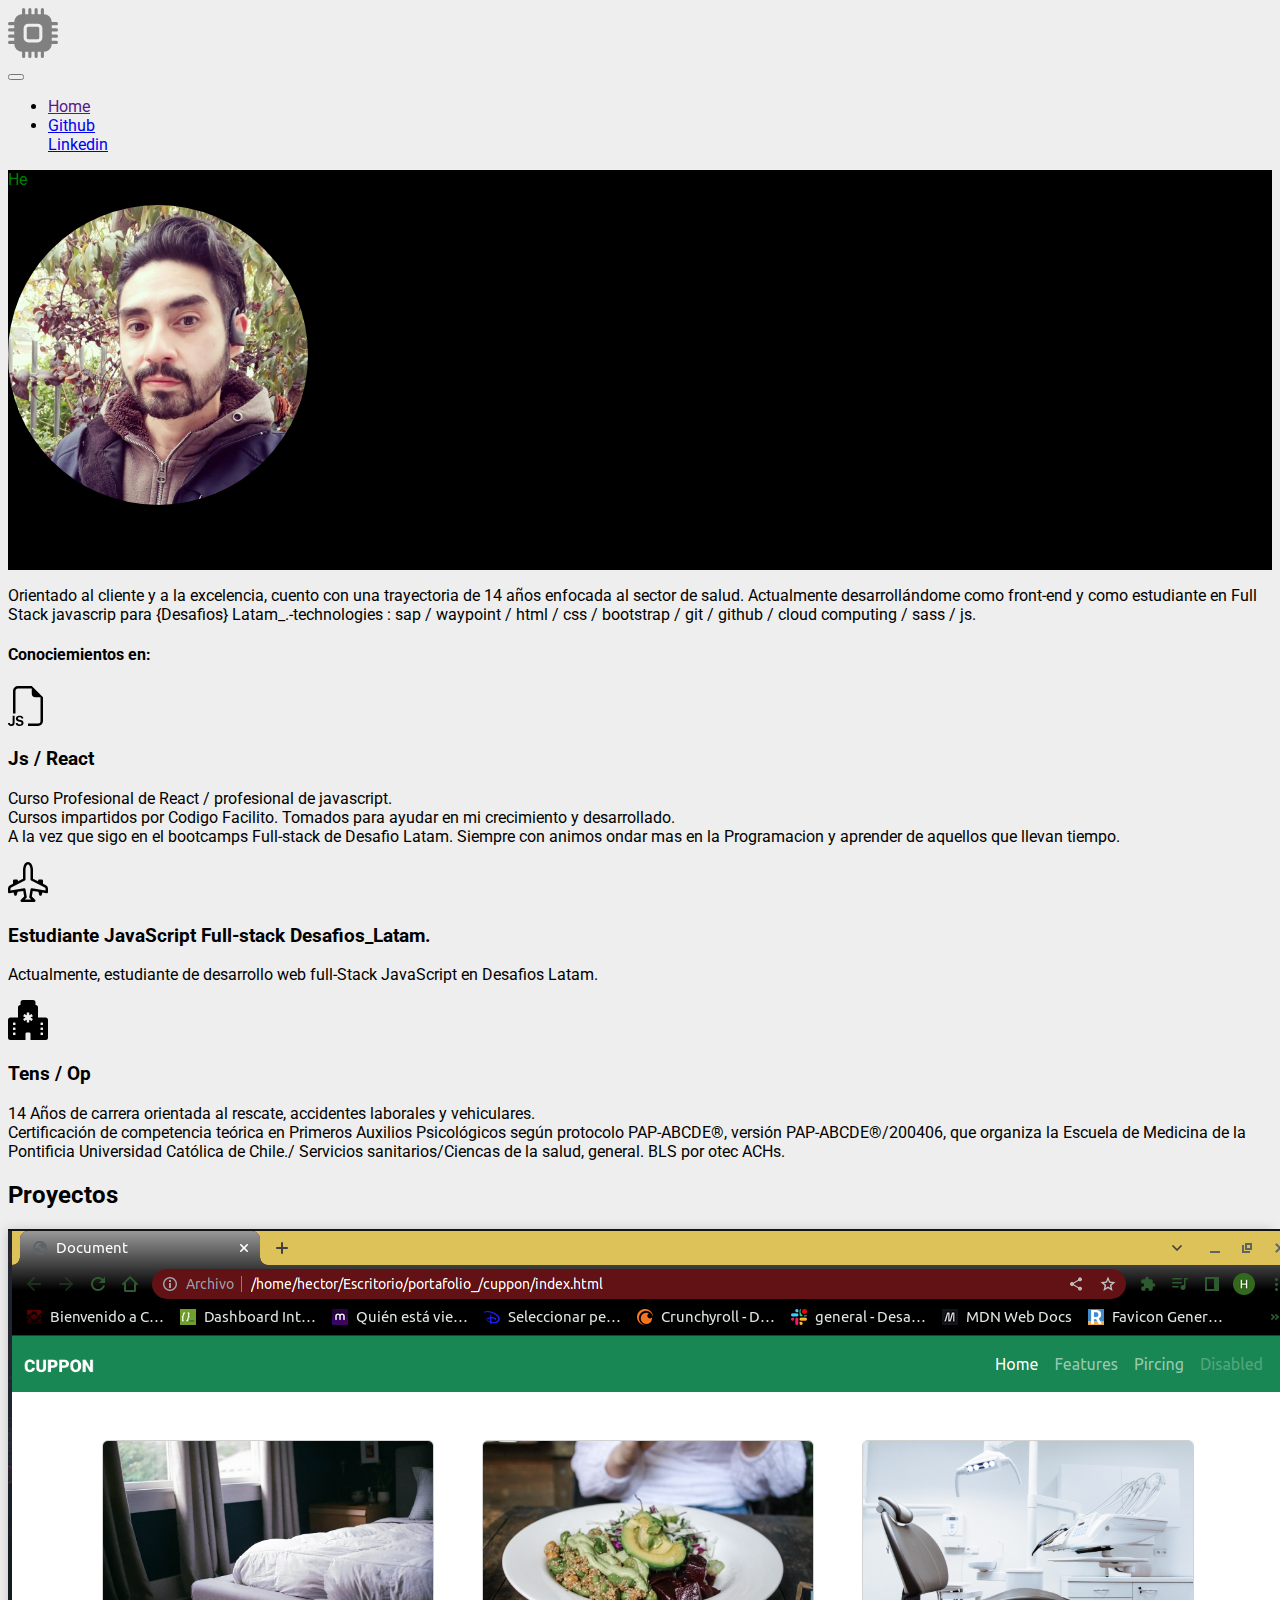
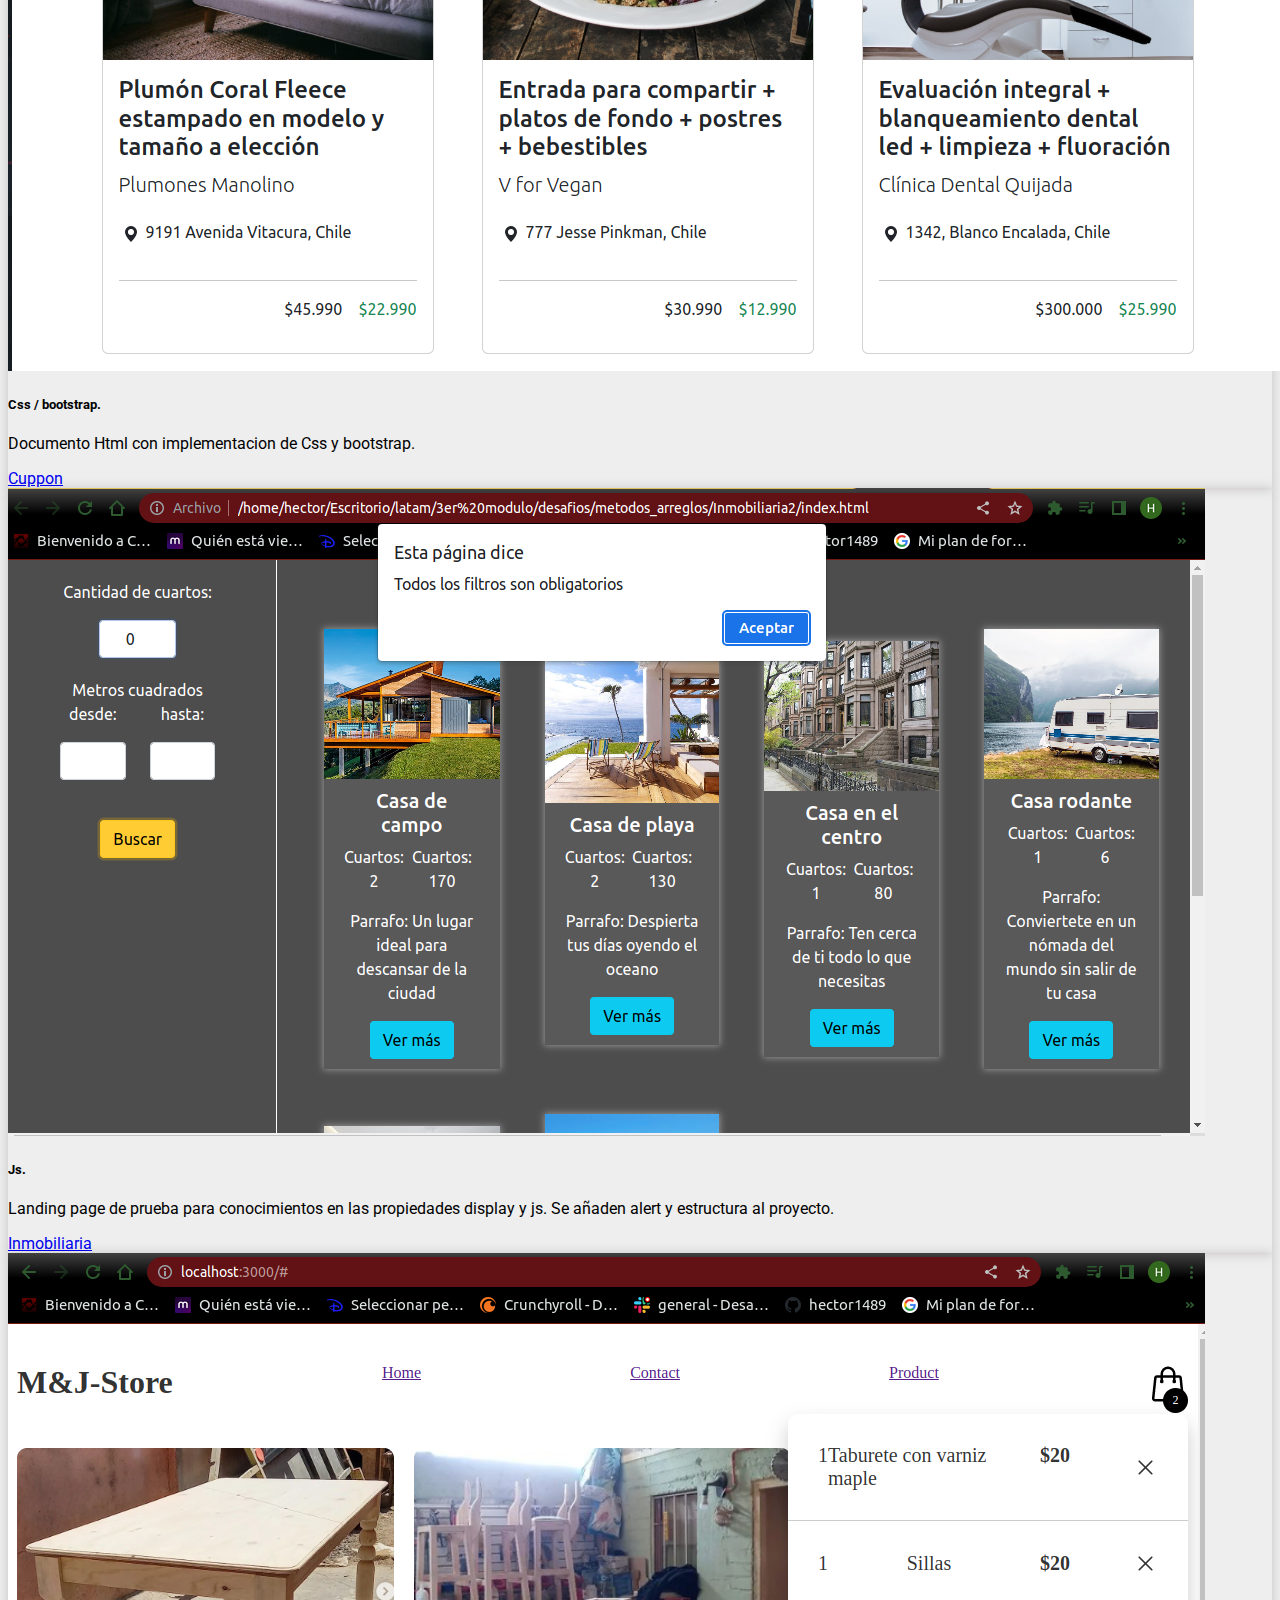
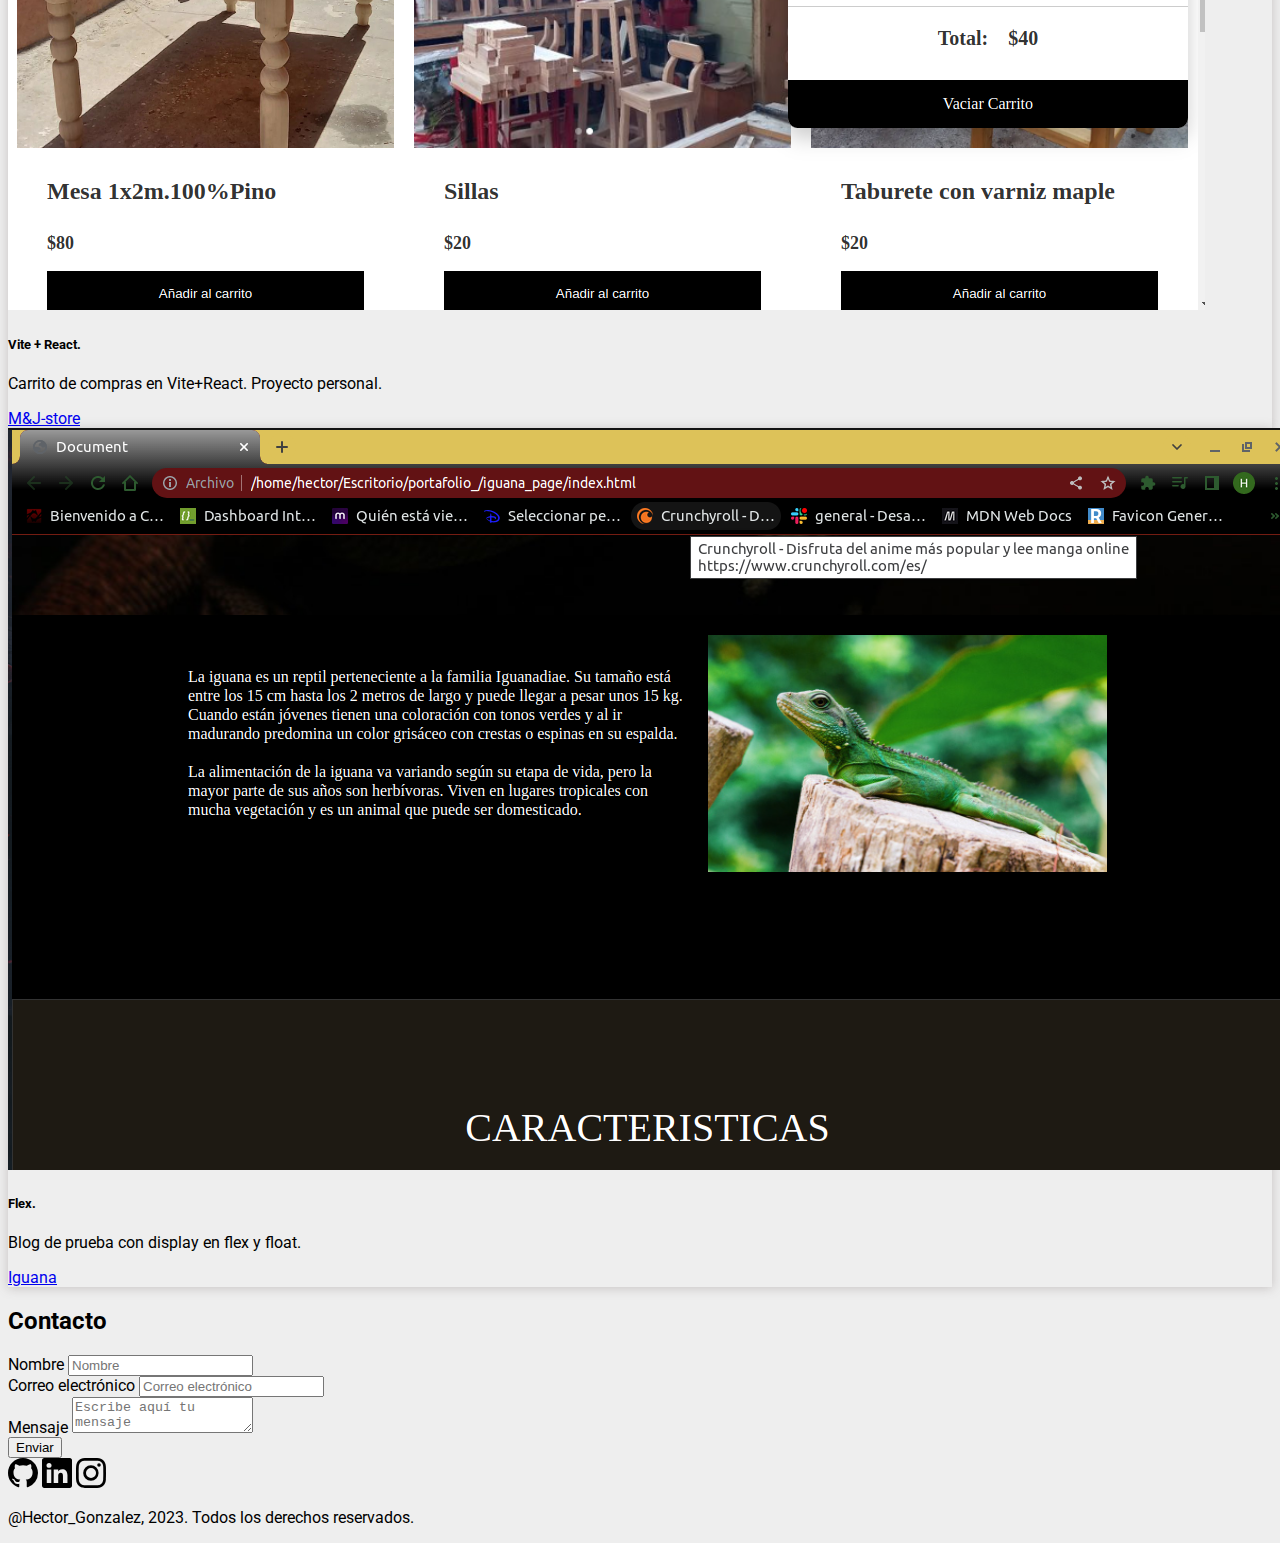
==== commit 0b289046: "añadiendo carrito" ====
--- a/index.html
+++ b/index.html
@@ -108,10 +108,10 @@
         </div>
     </section>
     <!-- CONTENT 2 -->
-    <section id="particles-js" class="my-5 p-5 bg-black">
+    <section class="my-5 p-5 bg-black">
         <h2 class="display-6 fw-bold text-center text-light mb-3" id="h2Proyectos">Proyectos</h2>
-        <div class="row">
-            <div class="col-12 col-sm-4 py-2">
+        <div class="d-flex" id="proyectos">
+            <div class="p-2">
                 <div class="card text-center">
                     <img src="assets/img/Captura desde 2023-02-01 21-04-52.png" class="card-img-top border"
                         alt="Html Cv">
@@ -128,7 +128,7 @@
                     </div>
                 </div>
             </div>
-            <div class="col-12 col-sm-4 py-2">
+            <div class="p-2">
                 <div class="card text-center">
                     <img src="assets/img/inmobiliaria.png" class="card-img-top border" alt="Iguana page">
                     <div class="card-body">
@@ -146,7 +146,22 @@
                     </div>
                 </div>
             </div>
-            <div class="col-12 col-sm-4 py-2">
+            <div class="p-2">
+                <div class="card text-center">
+                    <img src="assets/img/carritoReact.png" class="card-img-top border" alt="Bootstrap image">
+                    <div class="card-body">
+                        <h5 class="card-title fw-bold ">Vite + React.</h5>
+                        <p class="card-text">
+                            Carrito de compras en Vite+React. Proyecto personal.
+                        </p>
+                        <a href="https://github.com/hector1489/carritoViteReact" class="btn btn-dark btn-lg text-light btn-outline-secondary" tabindex="-1"
+                            role="button" aria-disabled="true" target="_blank">
+                            M&J-store
+                        </a>
+                    </div>
+                </div>
+            </div>
+            <div class="p-2">
                 <div class="card text-center">
                     <img src="assets/img/Captura desde 2023-02-01 21-06-30.png" class="card-img-top border" alt="Bootstrap image">
                     <div class="card-body">
--- a/assets/css/style.css
+++ b/assets/css/style.css
@@ -25,6 +25,7 @@
 #name {
     display: flex;
 }
+
 /*cards*/
 .card {
     box-shadow: 0px 1px 10px rgba(116, 103, 103, 0.336);
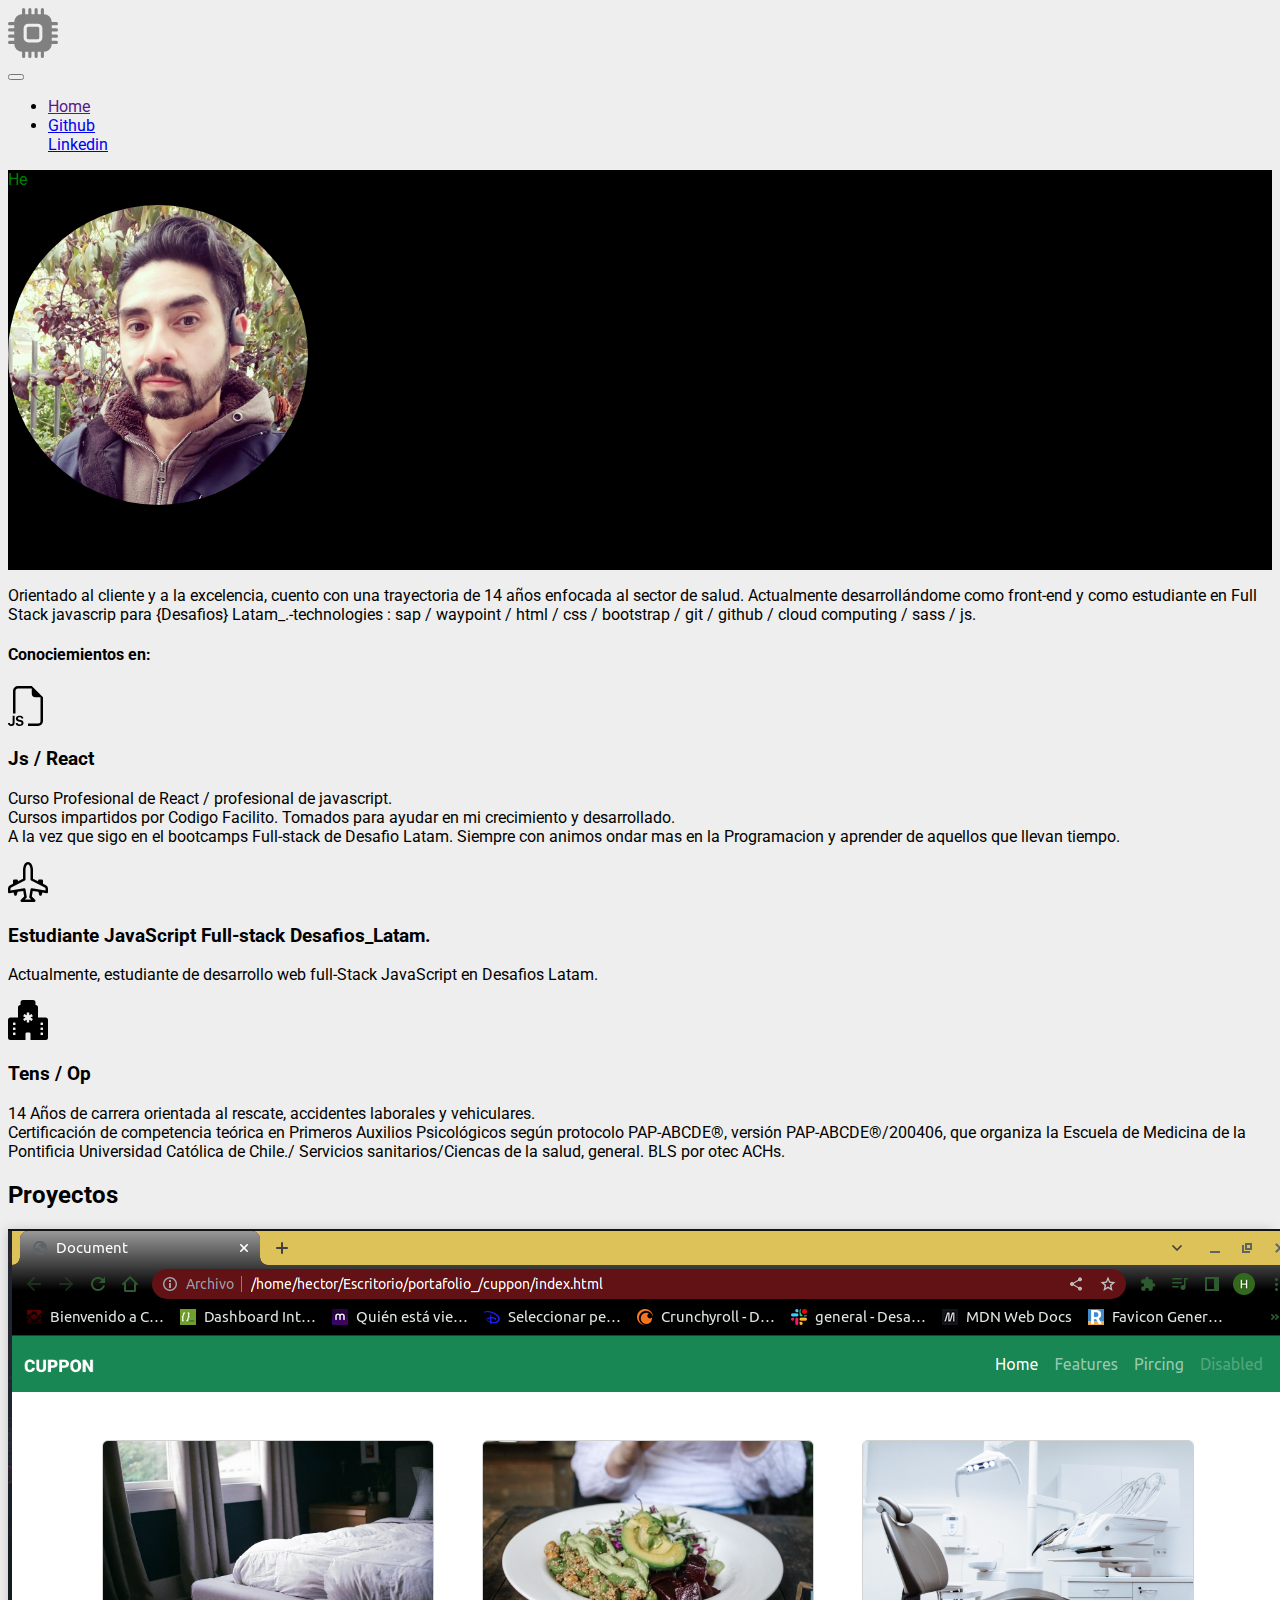
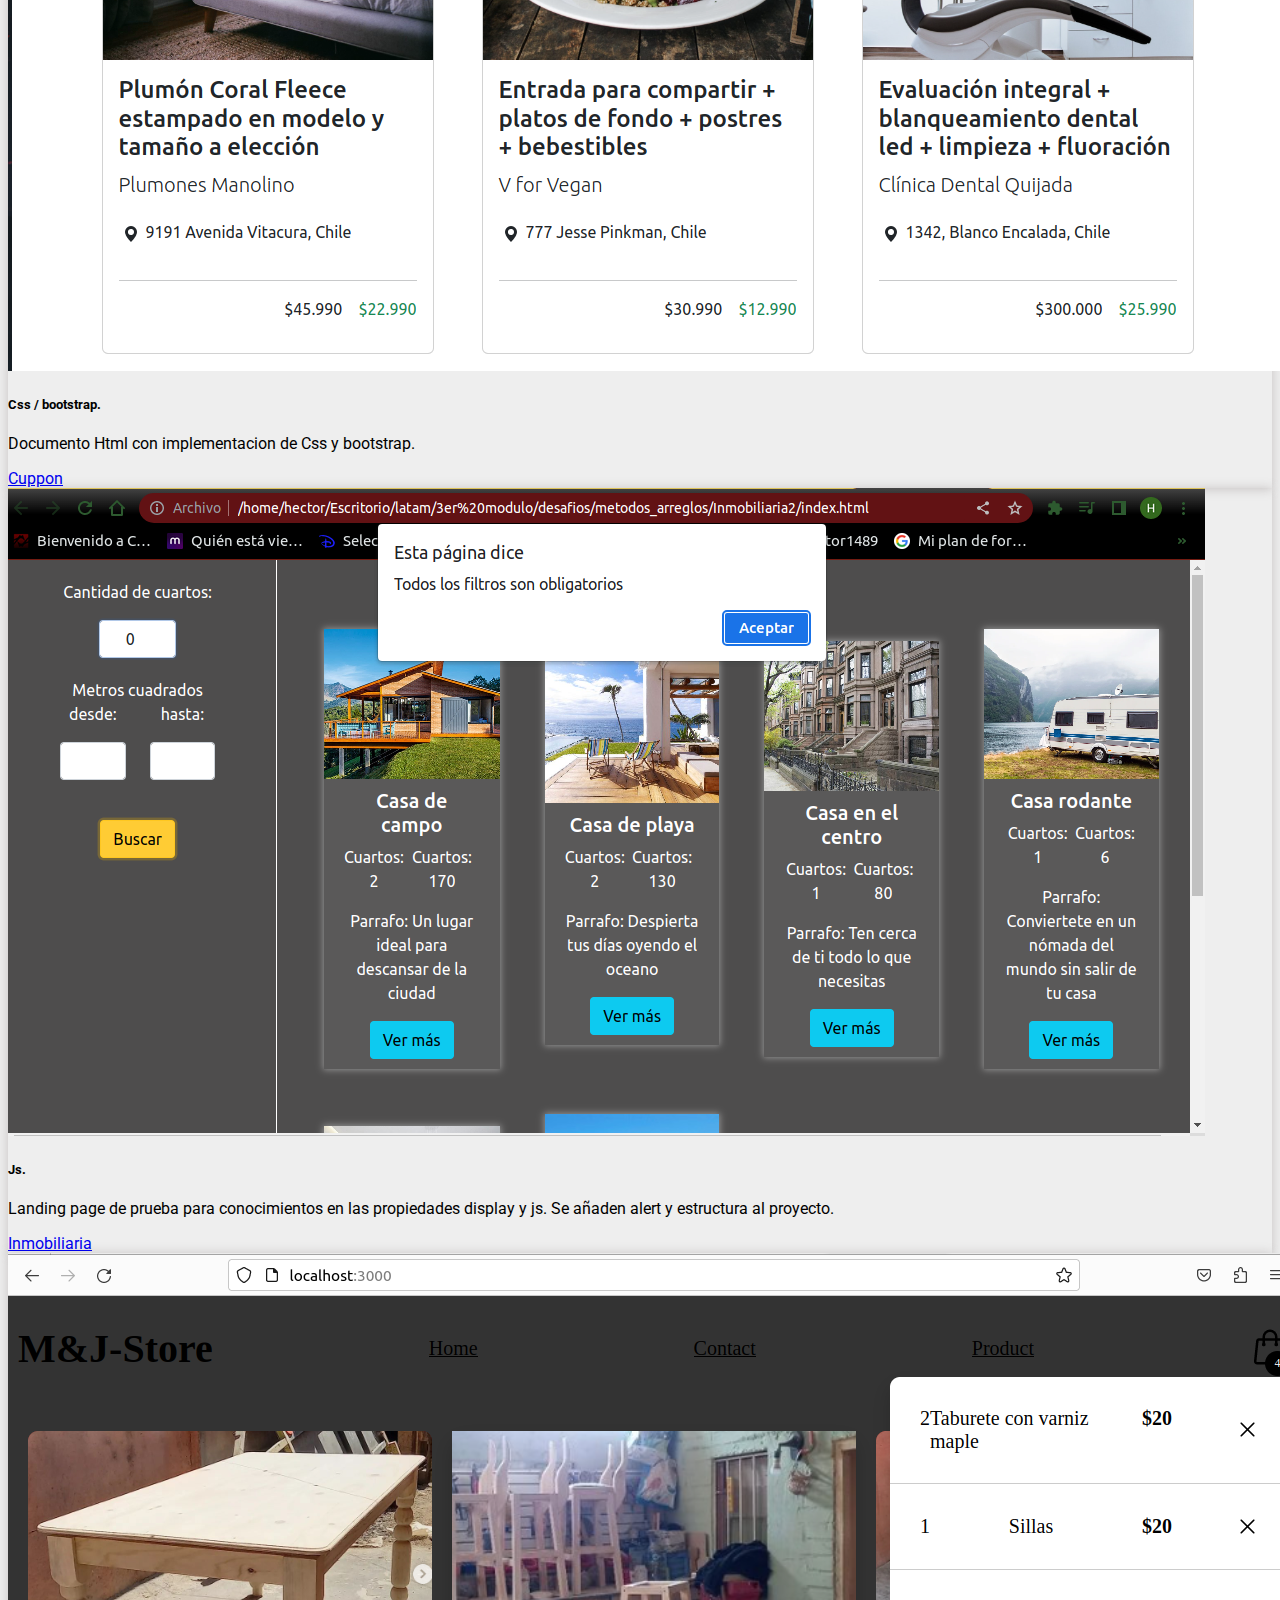
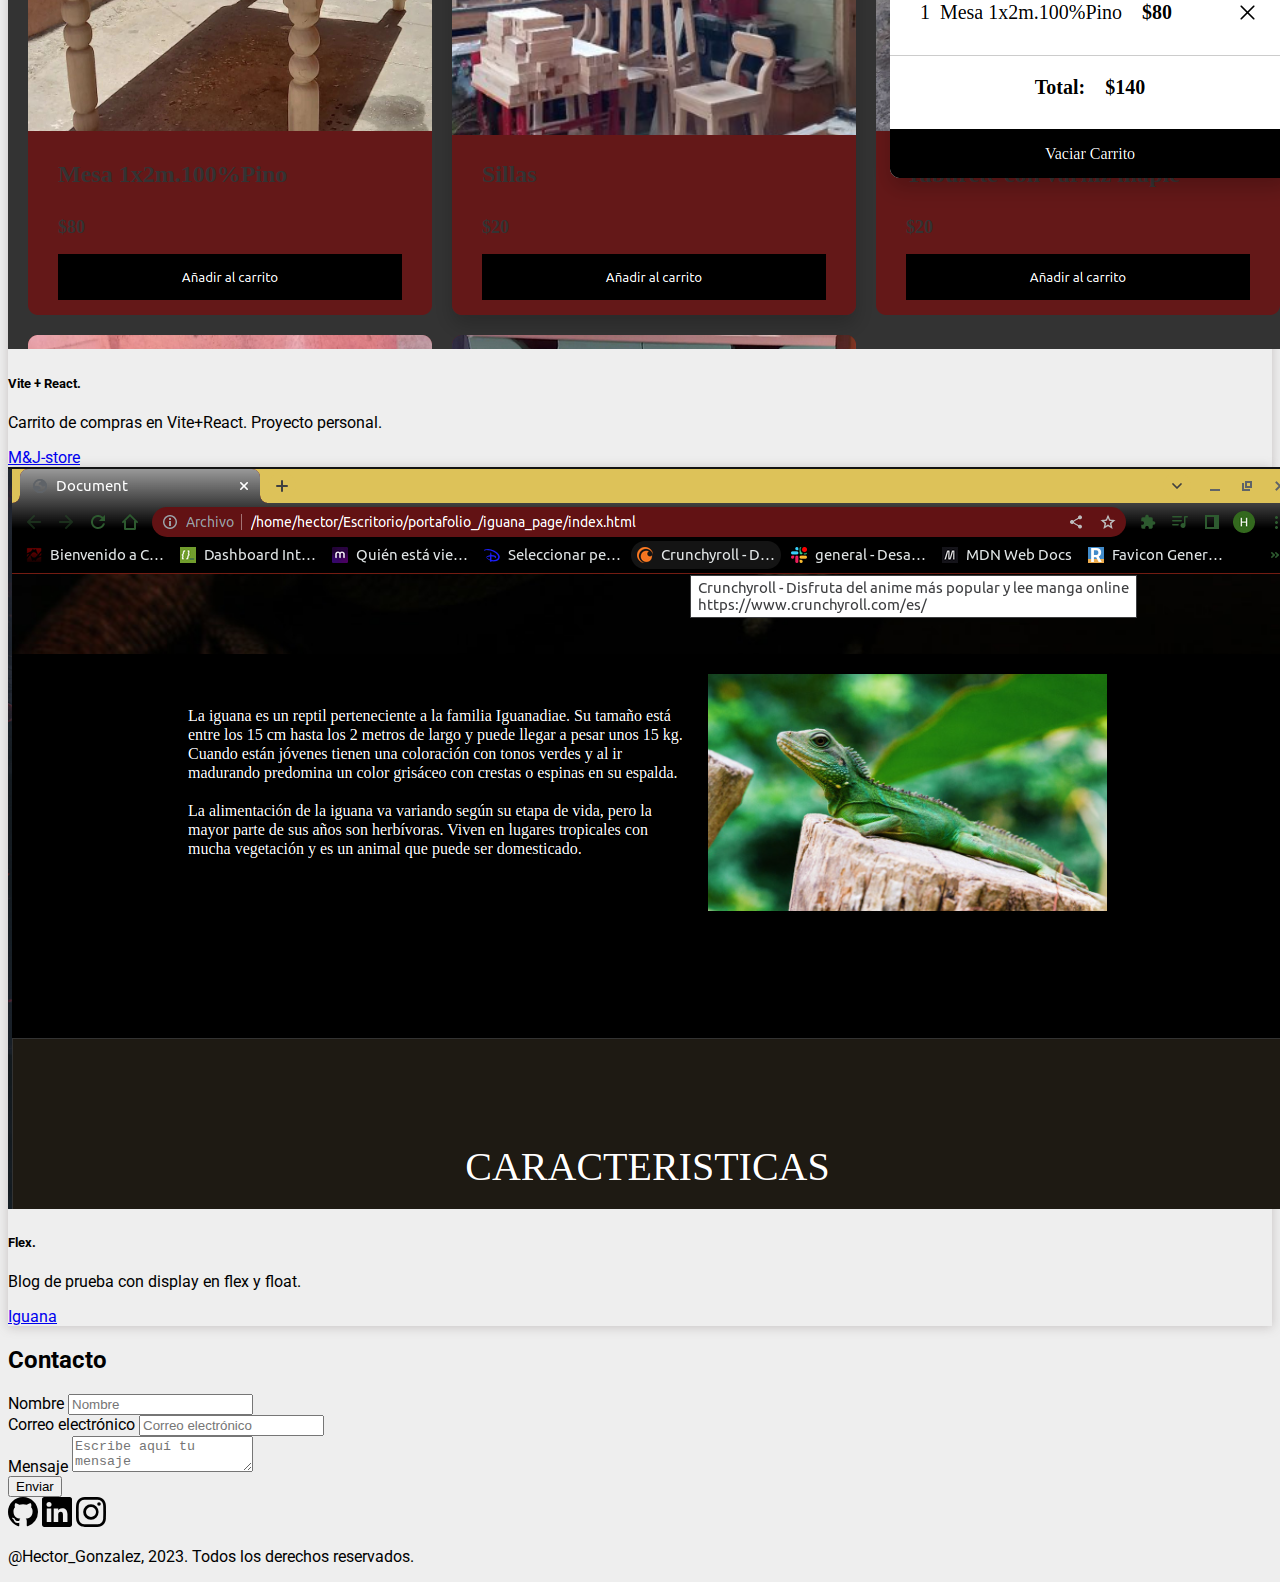
==== commit 46bddec3: "actualizacionCarrito" ====
--- a/index.html
+++ b/index.html
@@ -148,7 +148,7 @@
             </div>
             <div class="p-2">
                 <div class="card text-center">
-                    <img src="assets/img/carritoReact.png" class="card-img-top border" alt="Bootstrap image">
+                    <img src="/assets/img/Carrito2.png" class="card-img-top border" alt="Bootstrap image">
                     <div class="card-body">
                         <h5 class="card-title fw-bold ">Vite + React.</h5>
                         <p class="card-text">
